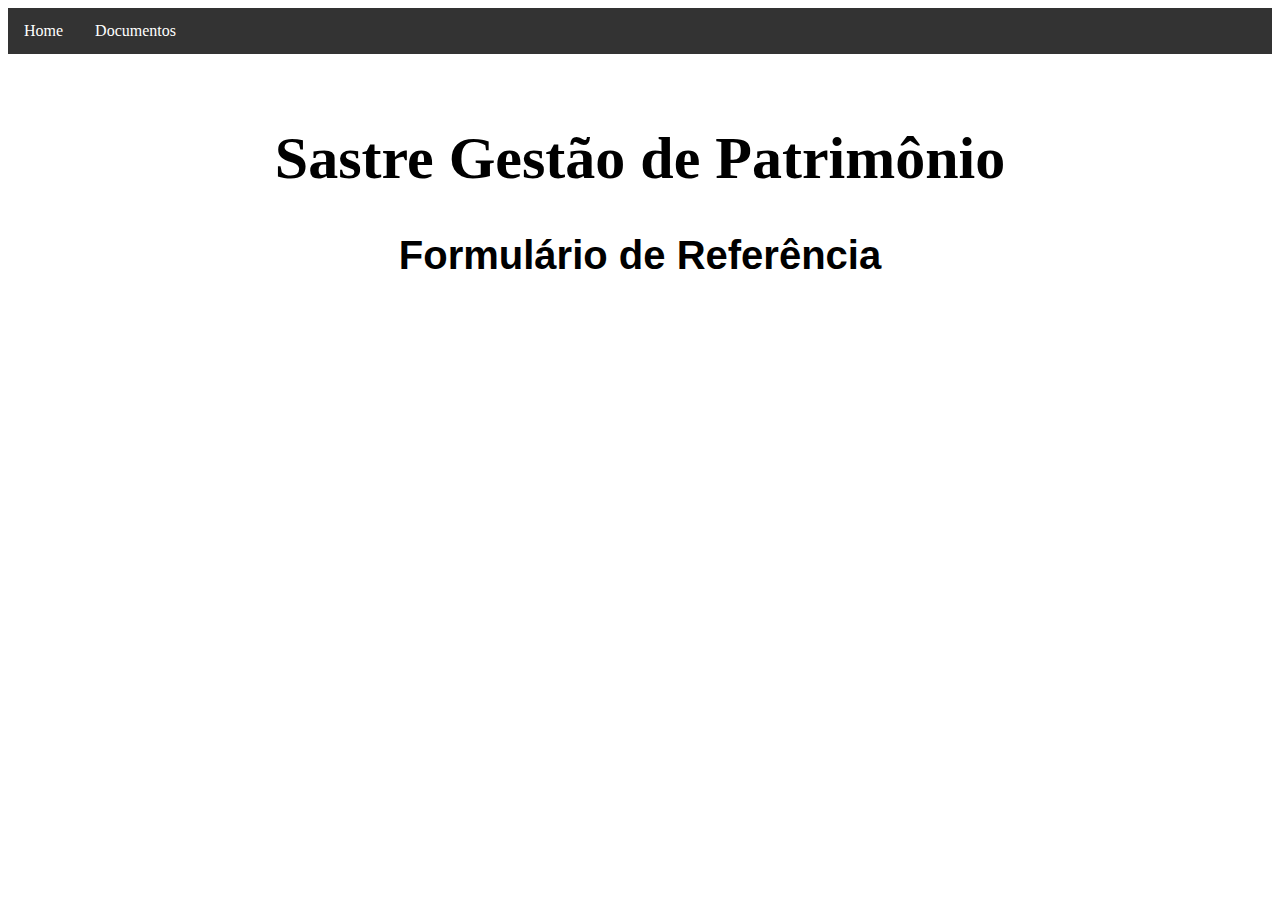
==== docs-pag/doc1.html @ 6c4f2fd7 "etica docs" ====
<!DOCTYPE html>
<html lang="en">
    <head>
        <meta charset="UTF-8">
        <link rel="stylesheet" type="text/css" href="docs.css">
        <link rel="stylesheet" type="text/css" href="../nav-bar.css">
        <title>Sastre Gestão de Patrimônio</title>
    </head>
    <body>
        <nav>
            <ul class="nav-bar">
                <li class="nav-options"><a class="active" href="../index.html">Home</a></li>
                <li class="nav-options"><a class="active" href="docs.html">Documentos</a></li>
            </ul>
        </nav>
        <div>
            <h1 class="company-name">Sastre Gestão de Patrimônio</h1>
            <h2 class="company-subtitle-docs">Formulário de Referência</h2>
        </div>
        <div>

        </div>
    </body>
</html>
---- docs-pag/docs.css ----
.company-subtitle-docs{
    text-align: center;
    margin-top: inherit;
    font-family: sans-serif;
    font-size: 40px;
}

.docs-list{
    margin-top: 100px;
    margin-left: 30%;
    font-size: 25px;
}

.docs-names{
    margin-bottom: 10px;
    color: white;
}
---- nav-bar.css ----
.nav-bar {
    list-style-type: none;
    margin: 0;
    padding: 0;
    overflow: hidden;
    background-color: #333;
}

.nav-options {
    float: left;
}

.nav-options .active {
    display: block;
    color: white;
    text-align: center;
    padding: 14px 16px;
    text-decoration: none;
}

li a:hover {
    background-color: #111;
}

.company-name{
    text-align: center;
    margin-top: 70px;
    font-size: 60px;
}
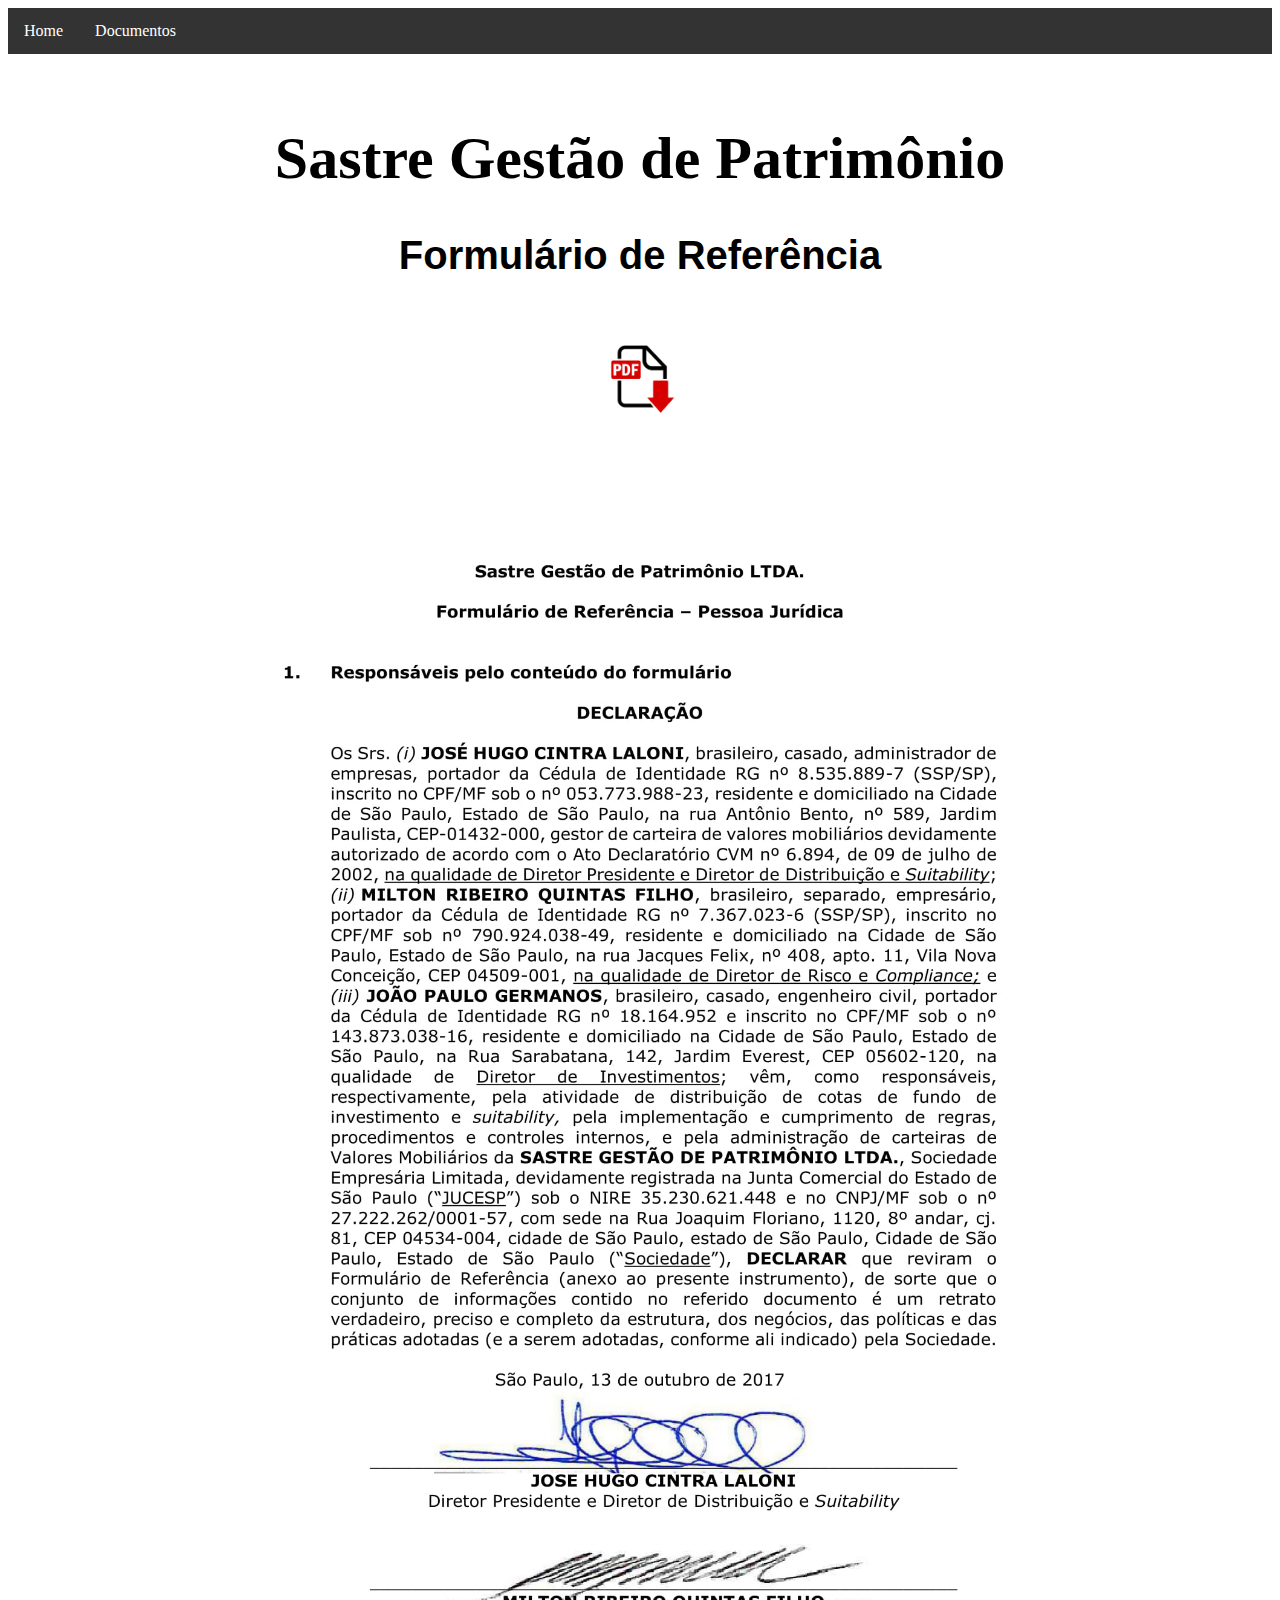
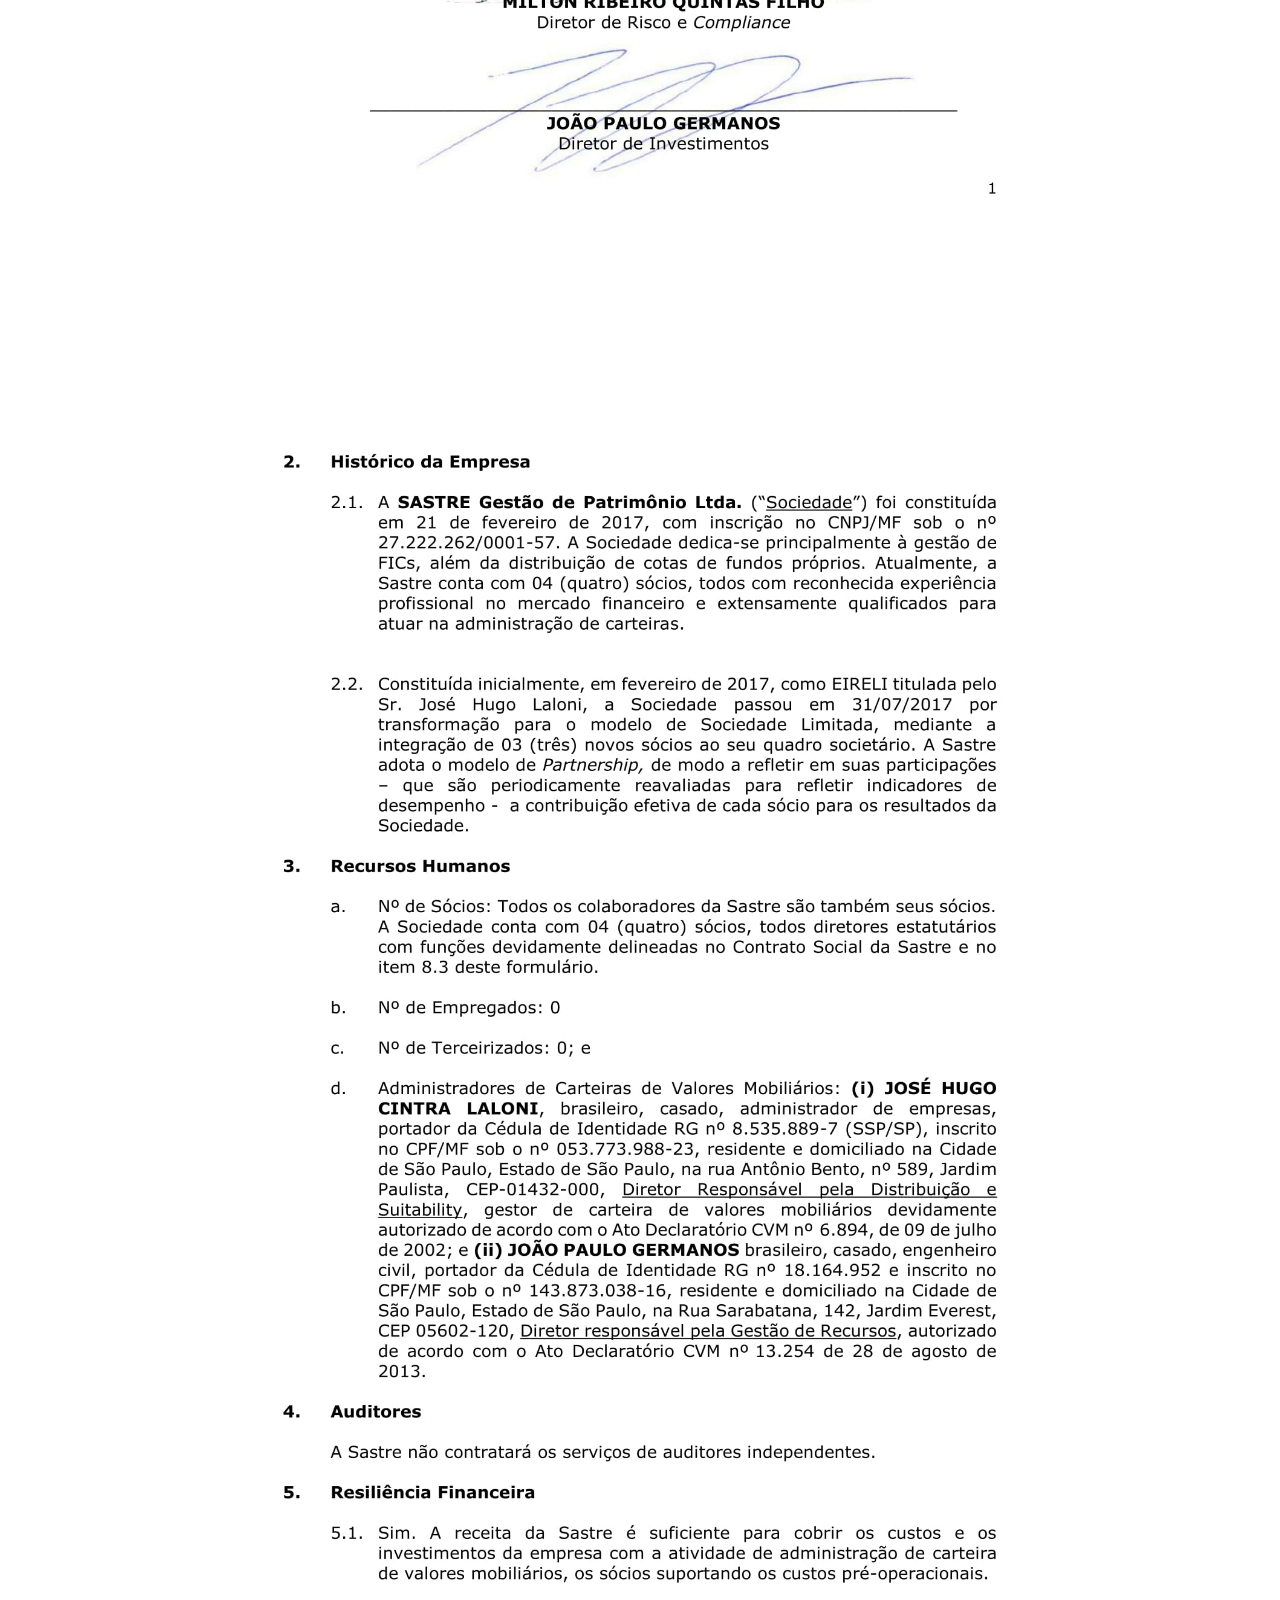
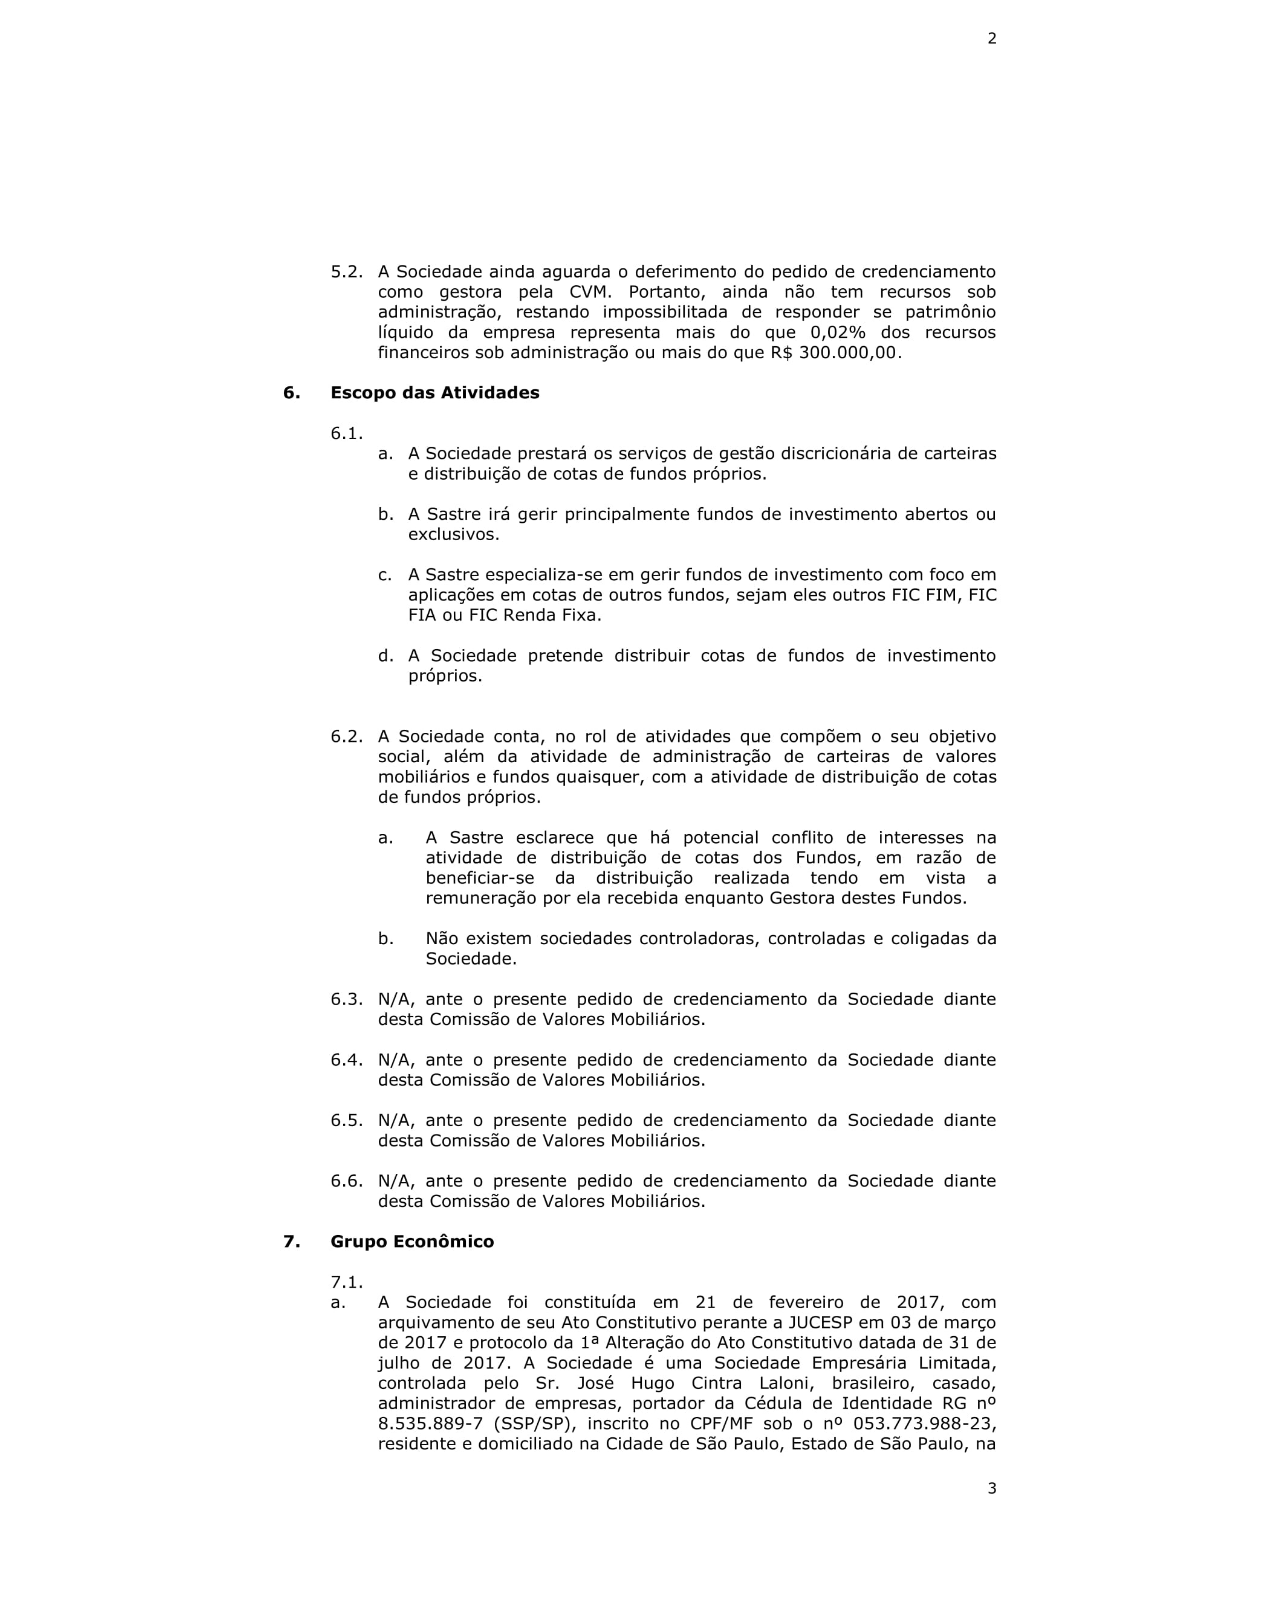
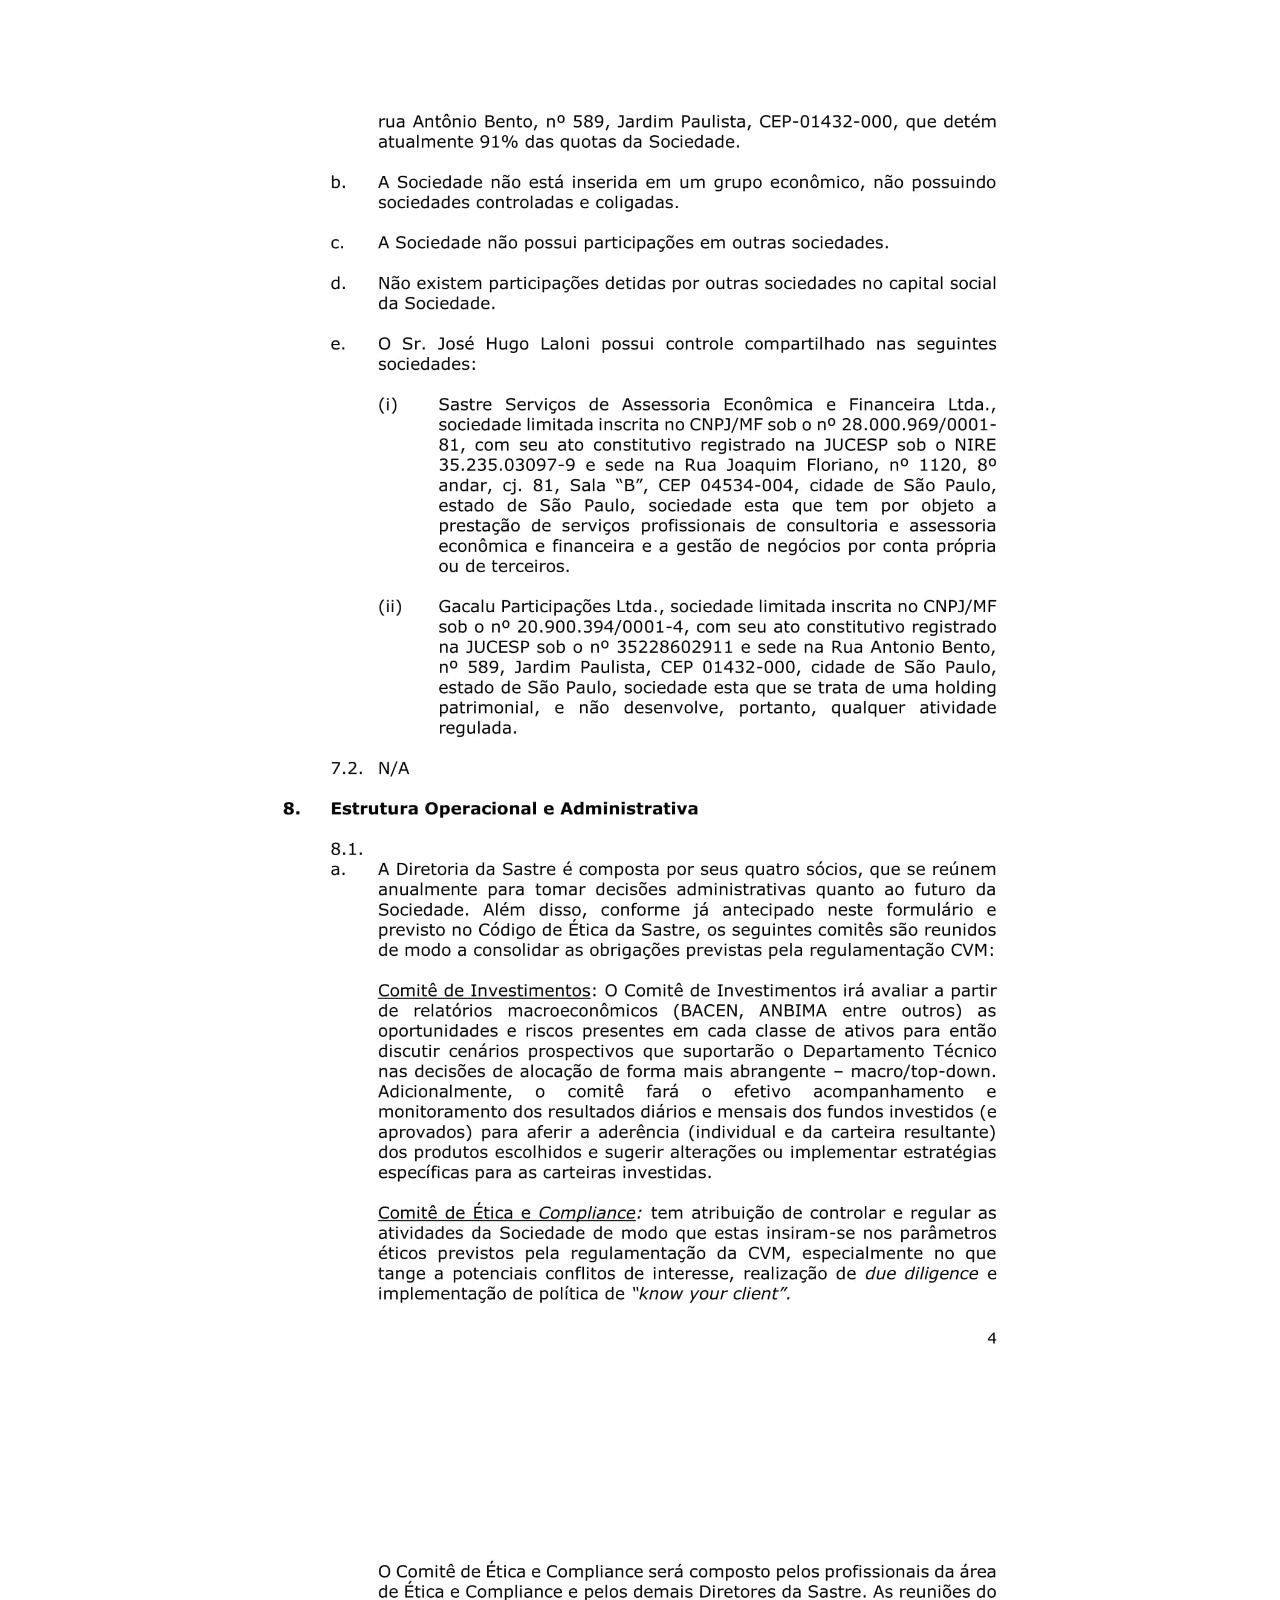
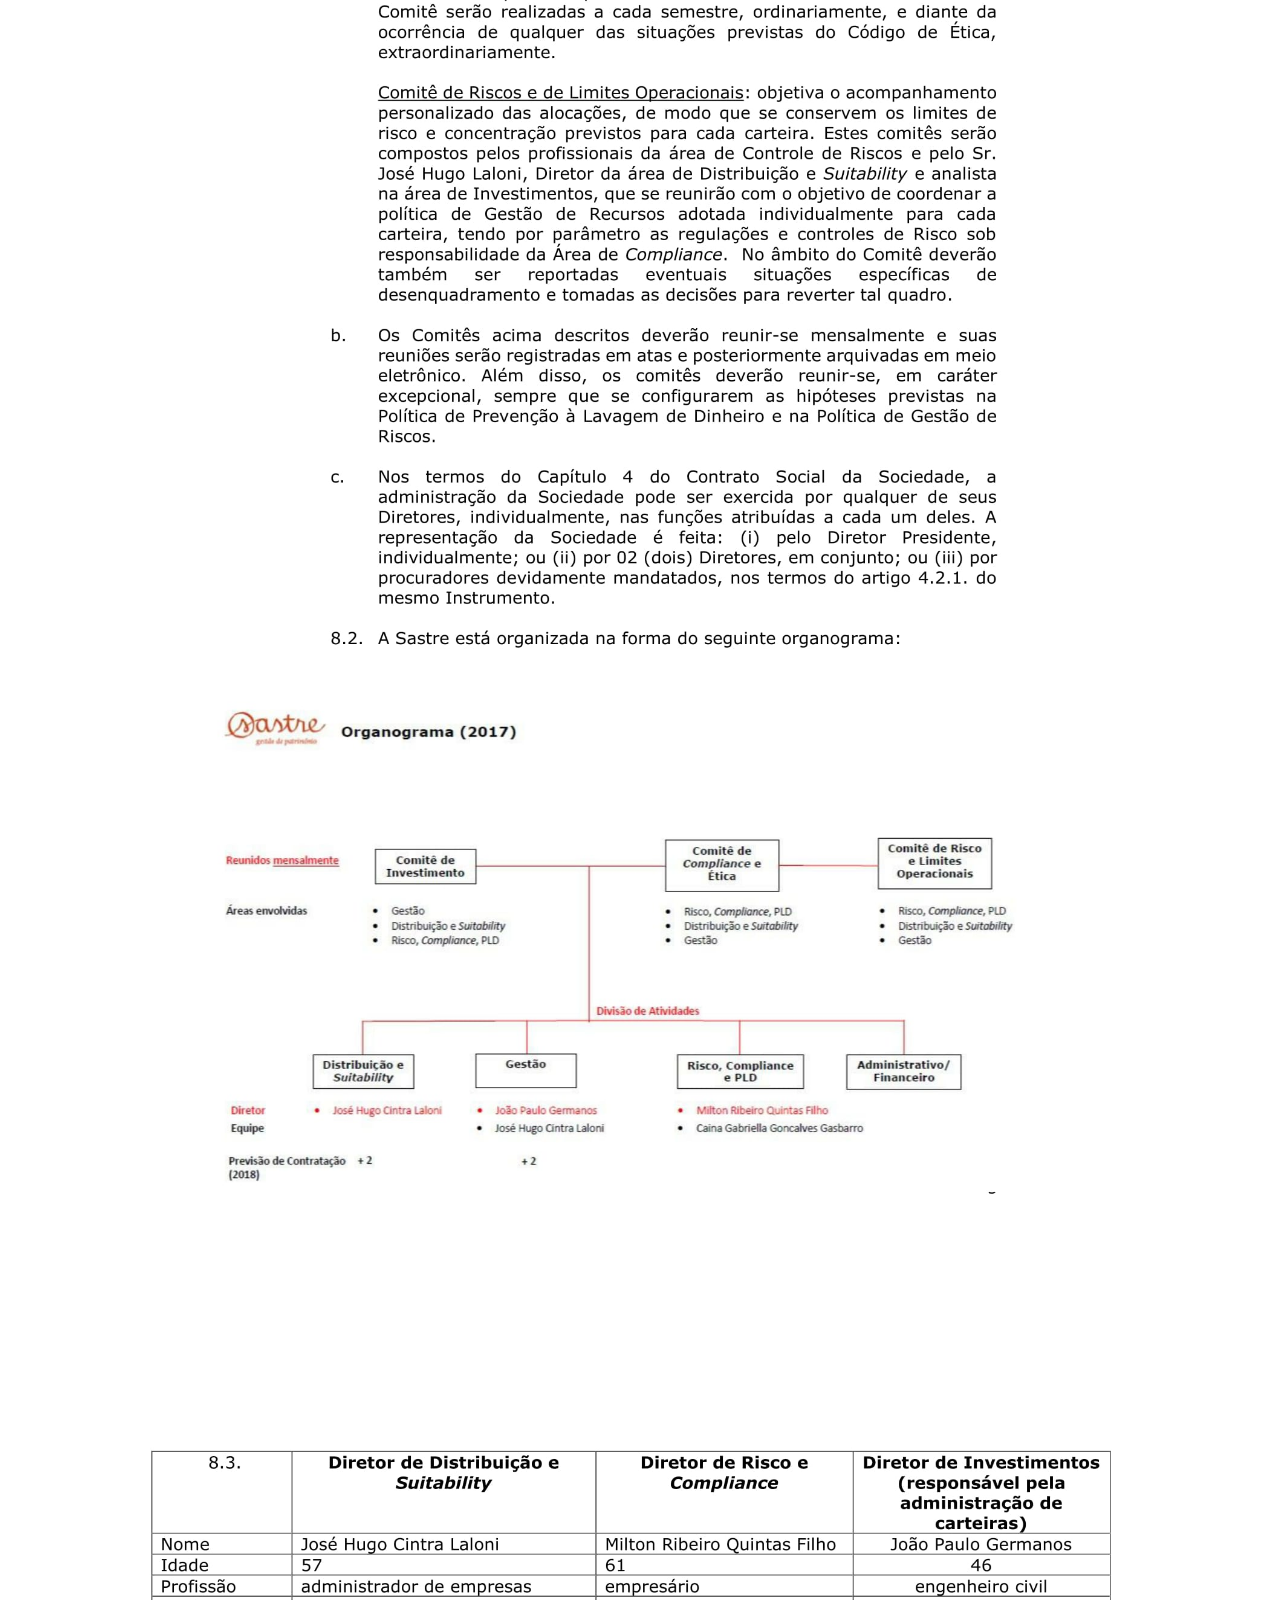
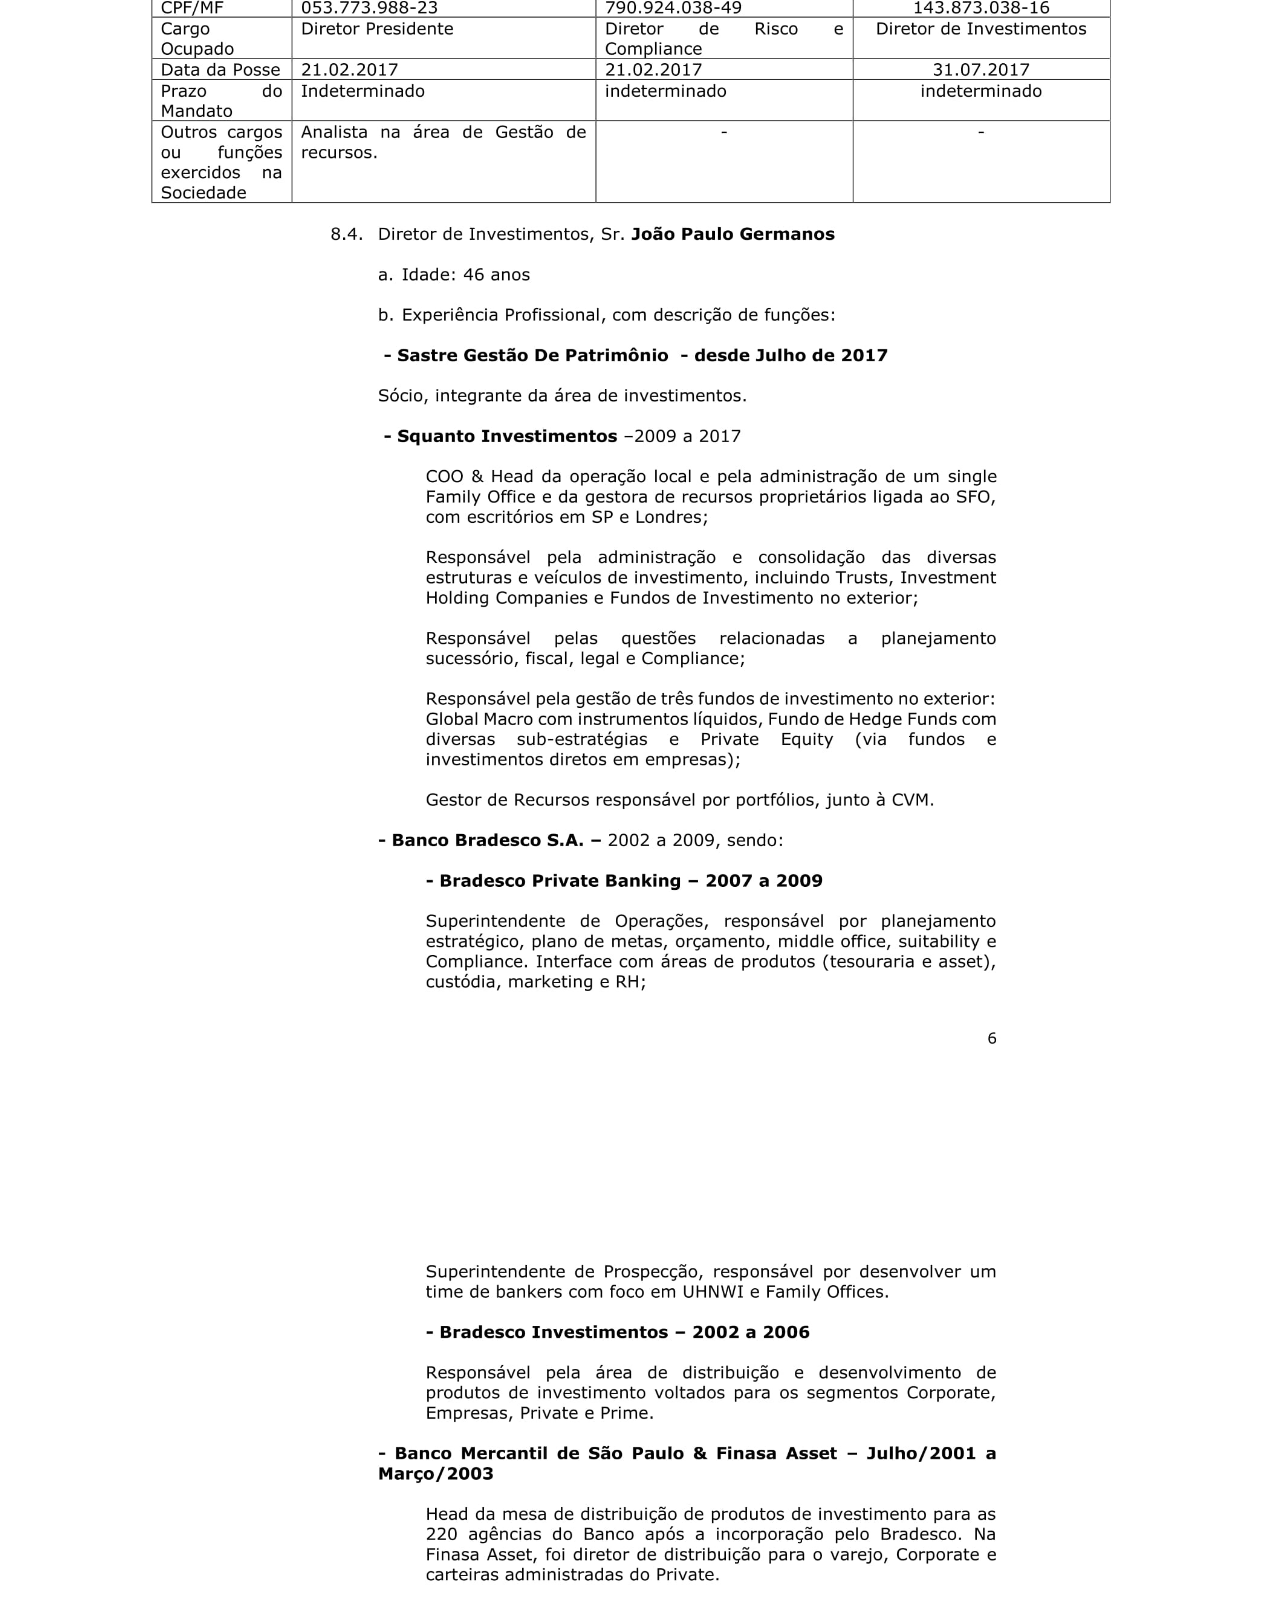
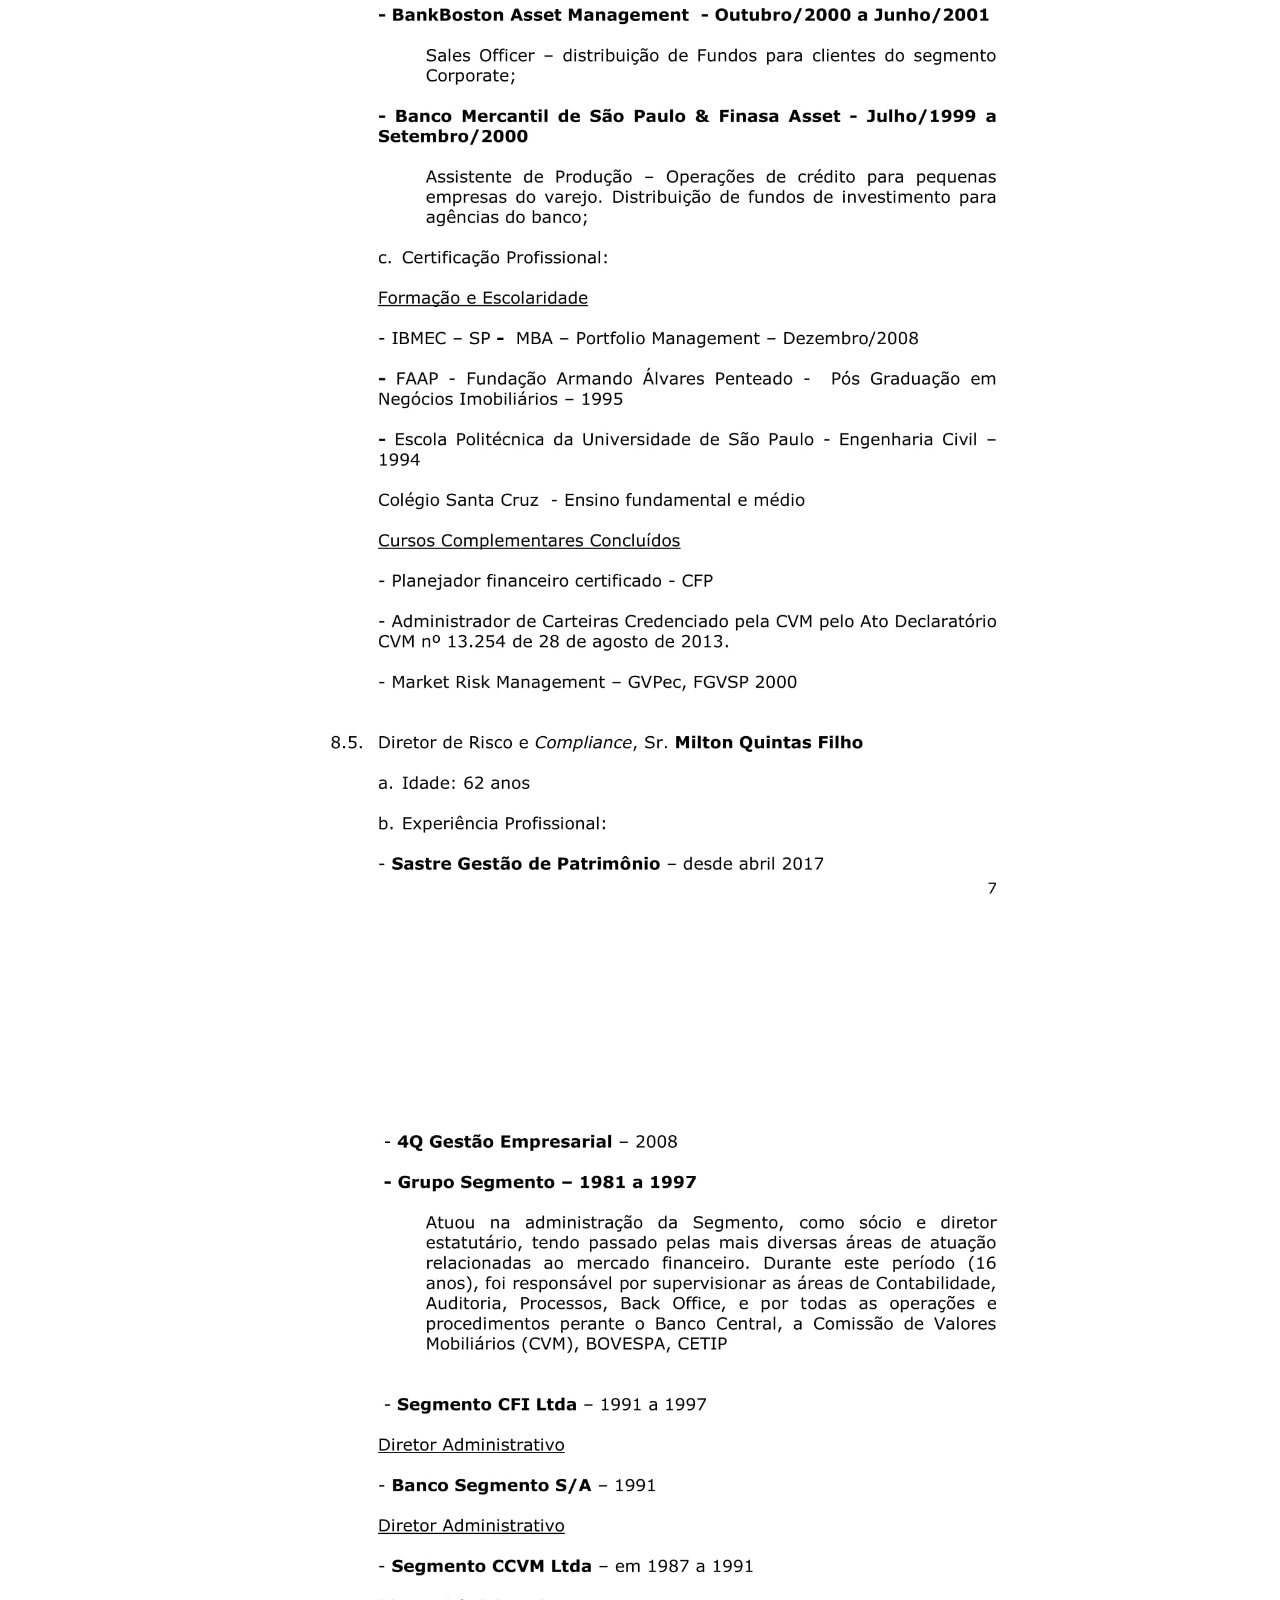
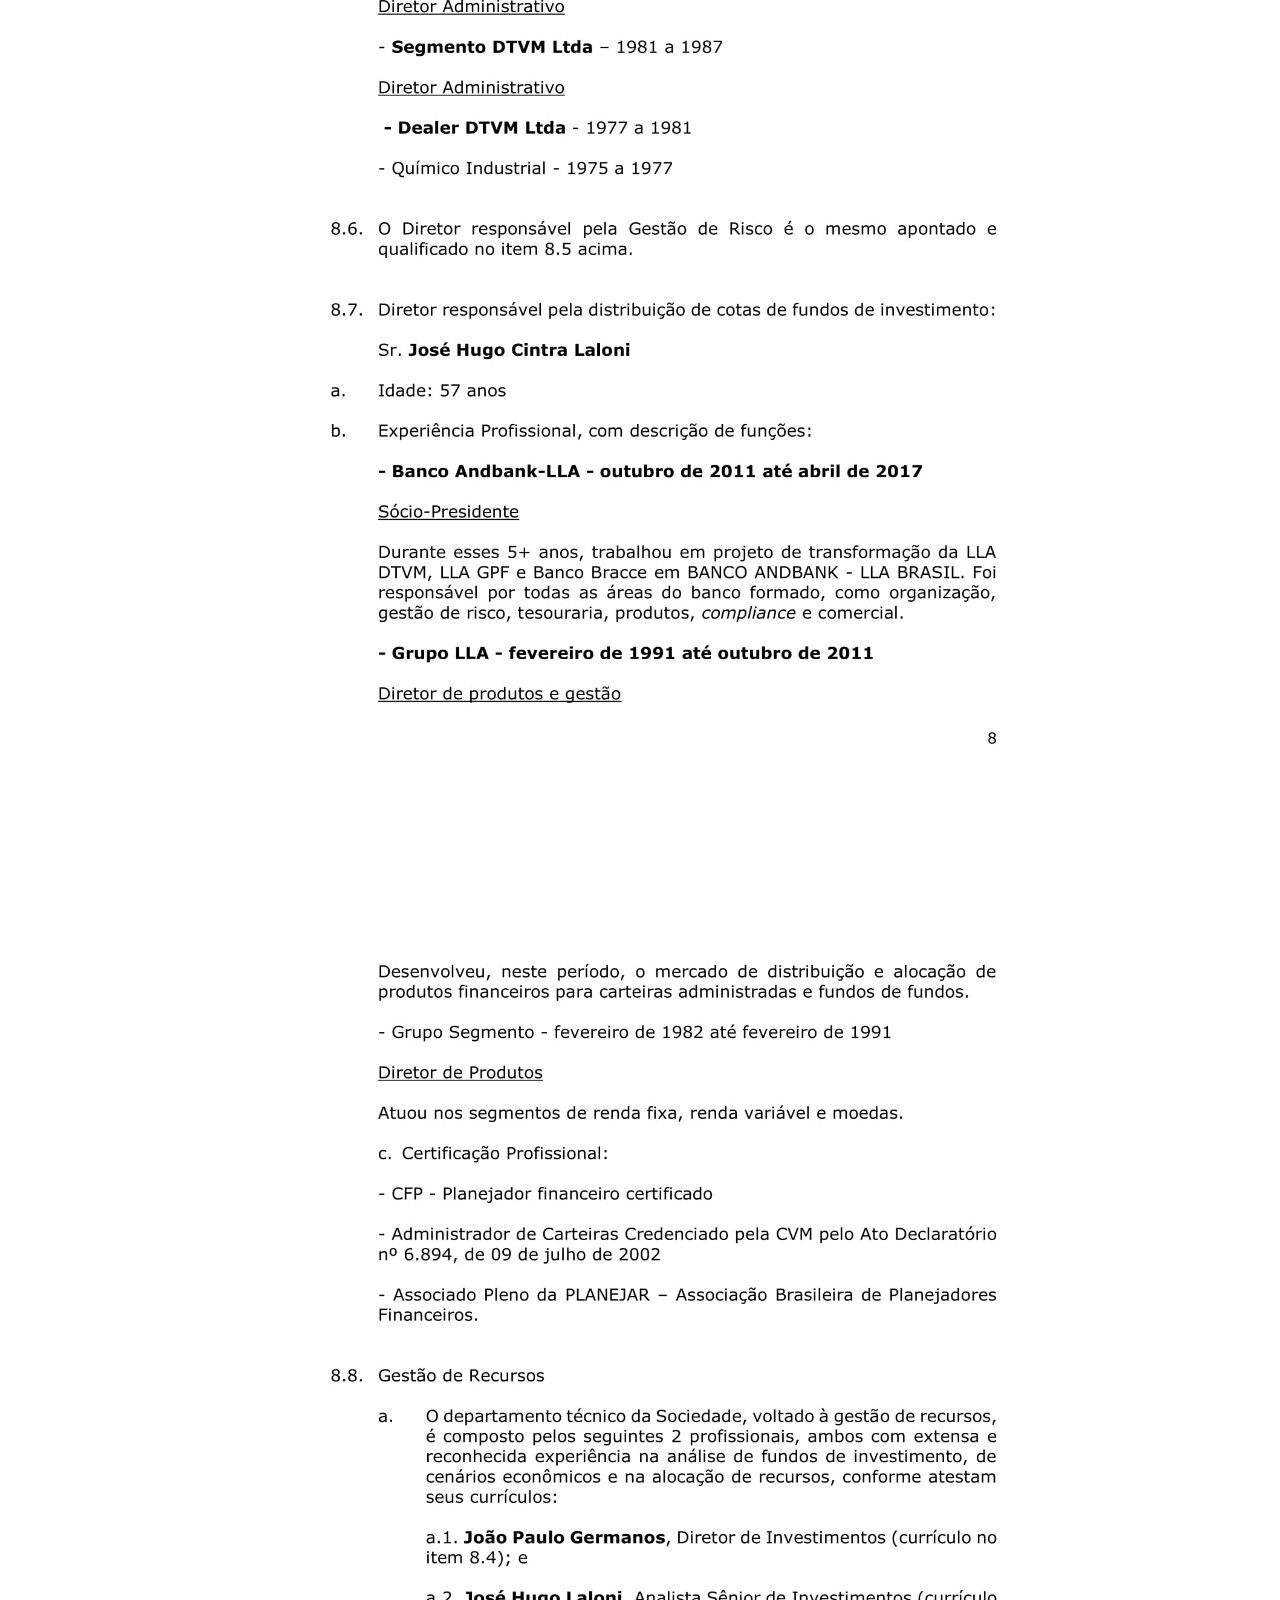
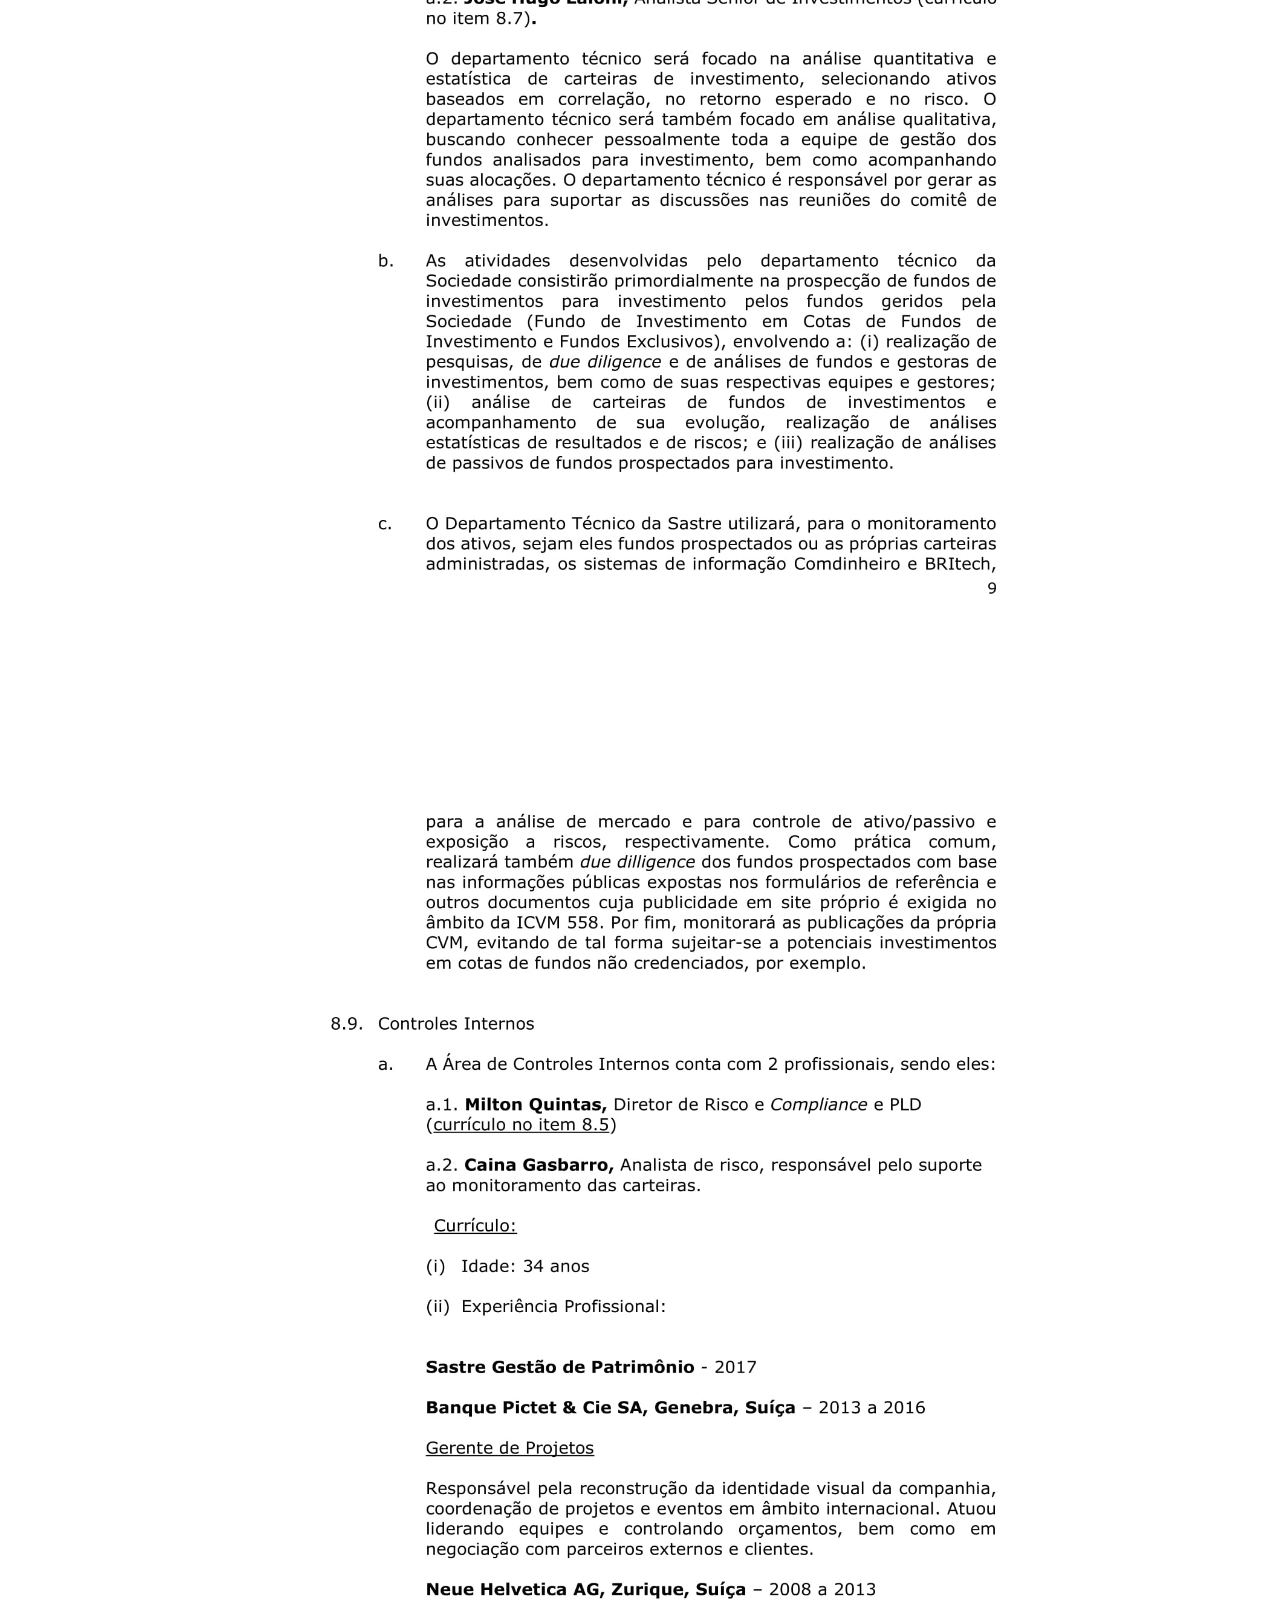
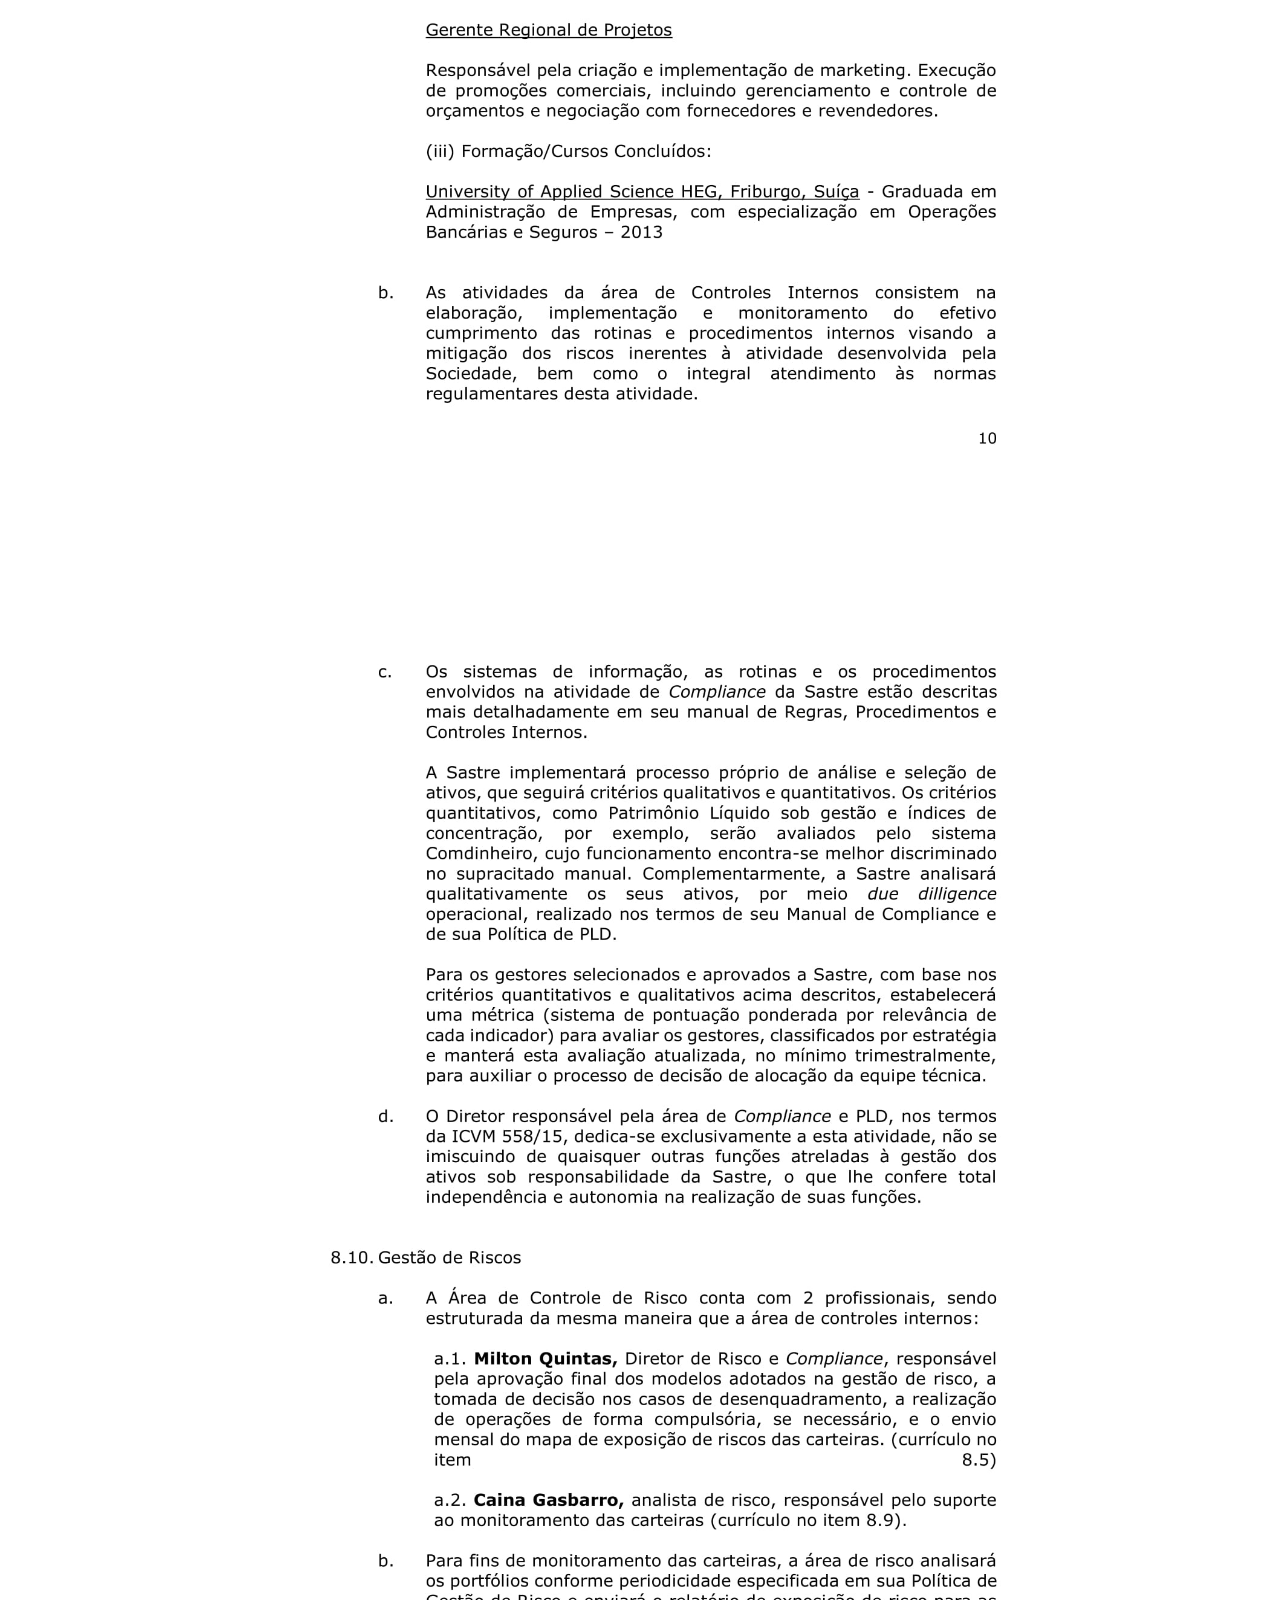
==== commit e9626f4c: "final" ====
--- a/docs-pag/doc1.html
+++ b/docs-pag/doc1.html
@@ -11,14 +11,35 @@
             <ul class="nav-bar">
                 <li class="nav-options"><a class="active" href="../index.html">Home</a></li>
                 <li class="nav-options"><a class="active" href="docs.html">Documentos</a></li>
+                <link rel="stylesheet" type="text/css" href="img-docs.css">
             </ul>
         </nav>
         <div>
             <h1 class="company-name">Sastre Gestão de Patrimônio</h1>
             <h2 class="company-subtitle-docs">Formulário de Referência</h2>
         </div>
+        <a href="../documentos/doc1/pdf-formulario.pdf" download>
+            <img border="0" src="../documentos/pdf-icon.png" style="height: 100px; width: 250px;" class="download-logo">
+        </a>
+        </div>
         <div>
-
+            <img src="../documentos/doc1/1.jpg" class="img-doc" style="height: 1400px; width: 1000px;">
+            <img src="../documentos/doc1/2.jpg" class="img-doc" style="height: 1400px; width: 1000px;">
+            <img src="../documentos/doc1/3.jpg" class="img-doc" style="height: 1400px; width: 1000px;">
+            <img src="../documentos/doc1/4.jpg" class="img-doc" style="height: 1400px; width: 1000px;">
+            <img src="../documentos/doc1/5.jpg" class="img-doc" style="height: 1400px; width: 1000px;">
+            <img src="../documentos/doc1/6.jpg" class="img-doc" style="height: 1400px; width: 1000px;">
+            <img src="../documentos/doc1/7.jpg" class="img-doc" style="height: 1400px; width: 1000px;">
+            <img src="../documentos/doc1/8.jpg" class="img-doc" style="height: 1400px; width: 1000px;">
+            <img src="../documentos/doc1/9.jpg" class="img-doc" style="height: 1400px; width: 1000px;">
+            <img src="../documentos/doc1/10.jpg" class="img-doc" style="height: 1400px; width: 1000px;">
+            <img src="../documentos/doc1/11.jpg" class="img-doc" style="height: 1400px; width: 1000px;">
+            <img src="../documentos/doc1/12.jpg" class="img-doc" style="height: 1400px; width: 1000px;">
+            <img src="../documentos/doc1/13.jpg" class="img-doc" style="height: 1400px; width: 1000px;">
+            <img src="../documentos/doc1/14.jpg" class="img-doc" style="height: 1400px; width: 1000px;">
+            <img src="../documentos/doc1/15.jpg" class="img-doc" style="height: 1400px; width: 1000px;">
+            <img src="../documentos/doc1/16.jpg" class="img-doc" style="height: 1400px; width: 1000px;">
+            <img src="../documentos/doc1/17.jpg" class="img-doc" style="height: 1400px; width: 1000px;">
         </div>
     </body>
 </html>--- a/docs-pag/docs.css
+++ b/docs-pag/docs.css
@@ -14,4 +14,10 @@
 .docs-names{
     margin-bottom: 10px;
     color: white;
+}
+
+.download-logo{
+    display: block;
+    margin: 0 auto;
+    margin-top: 50px;
 }--- a/docs-pag/img-docs.css
+++ b/docs-pag/img-docs.css
@@ -0,0 +1,5 @@
+.img-doc{
+    display: block;
+    margin: 0 auto;
+    margin-top: 50px;
+}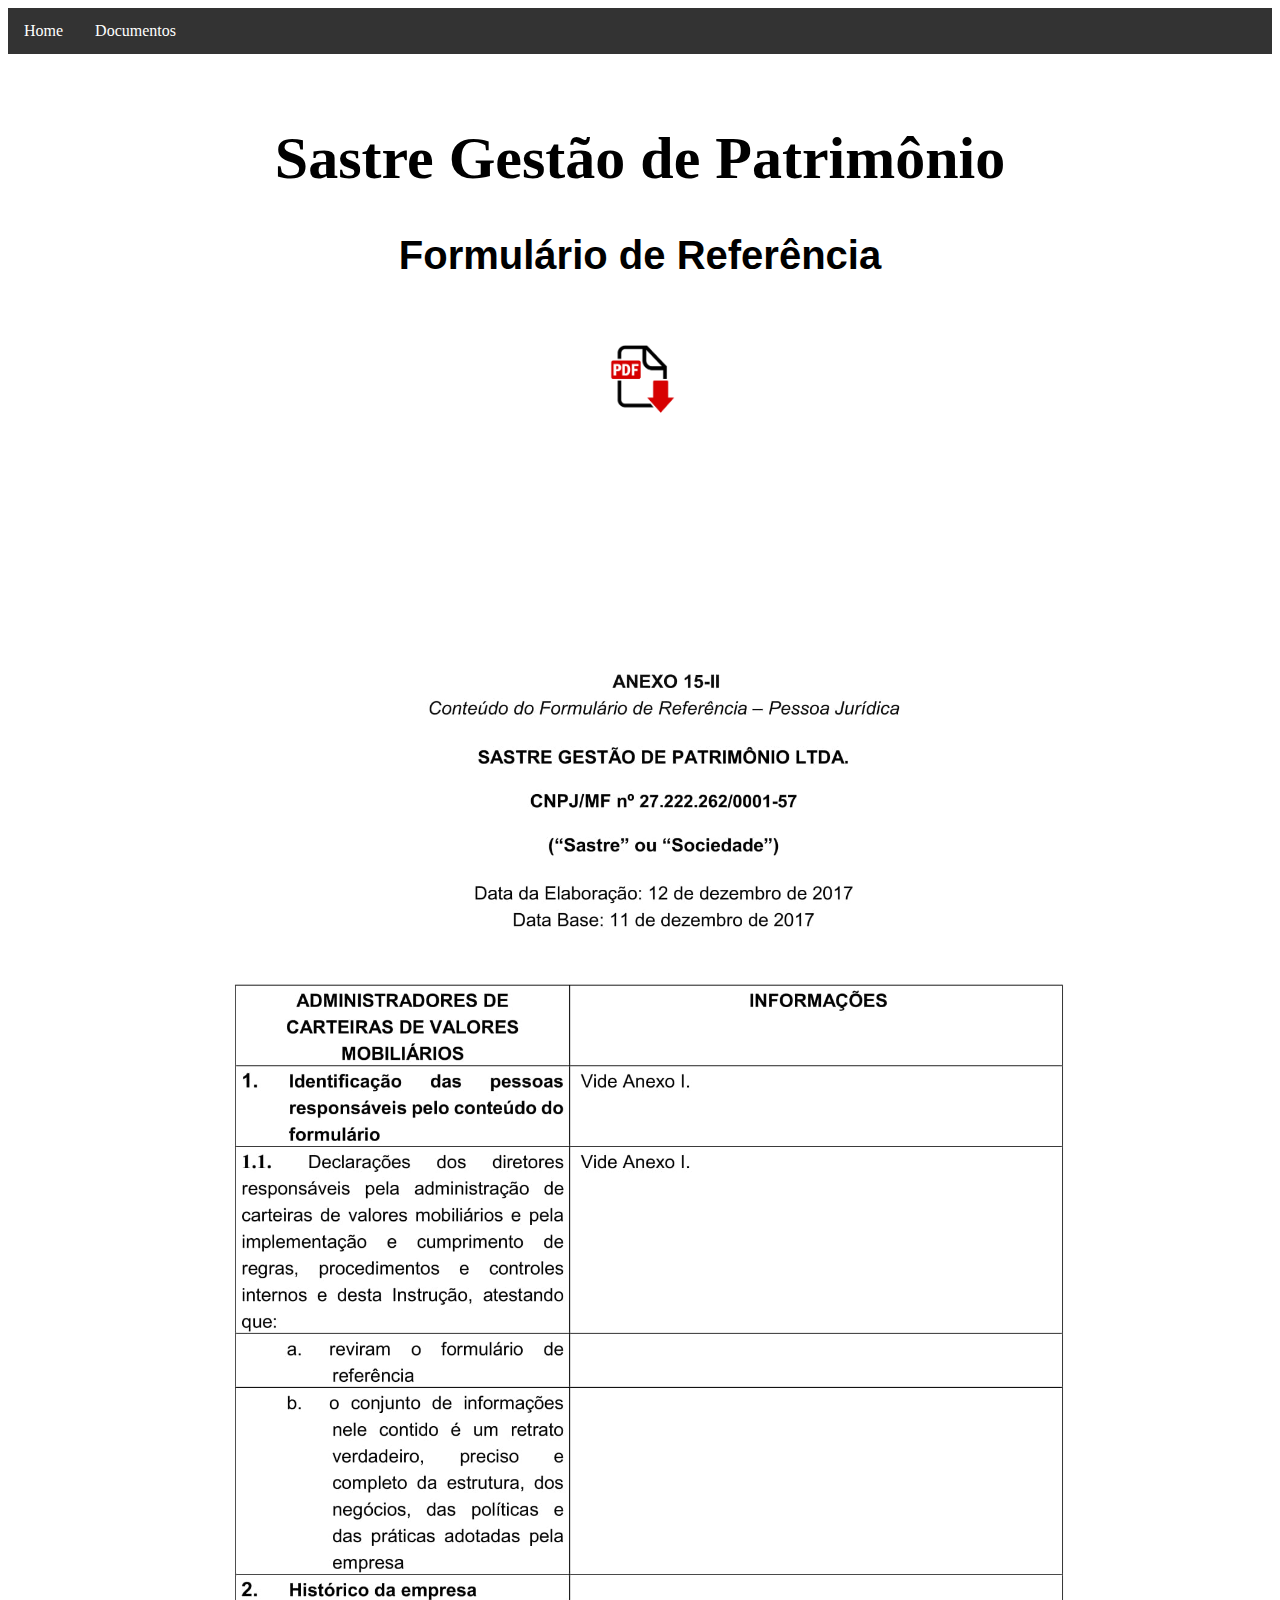
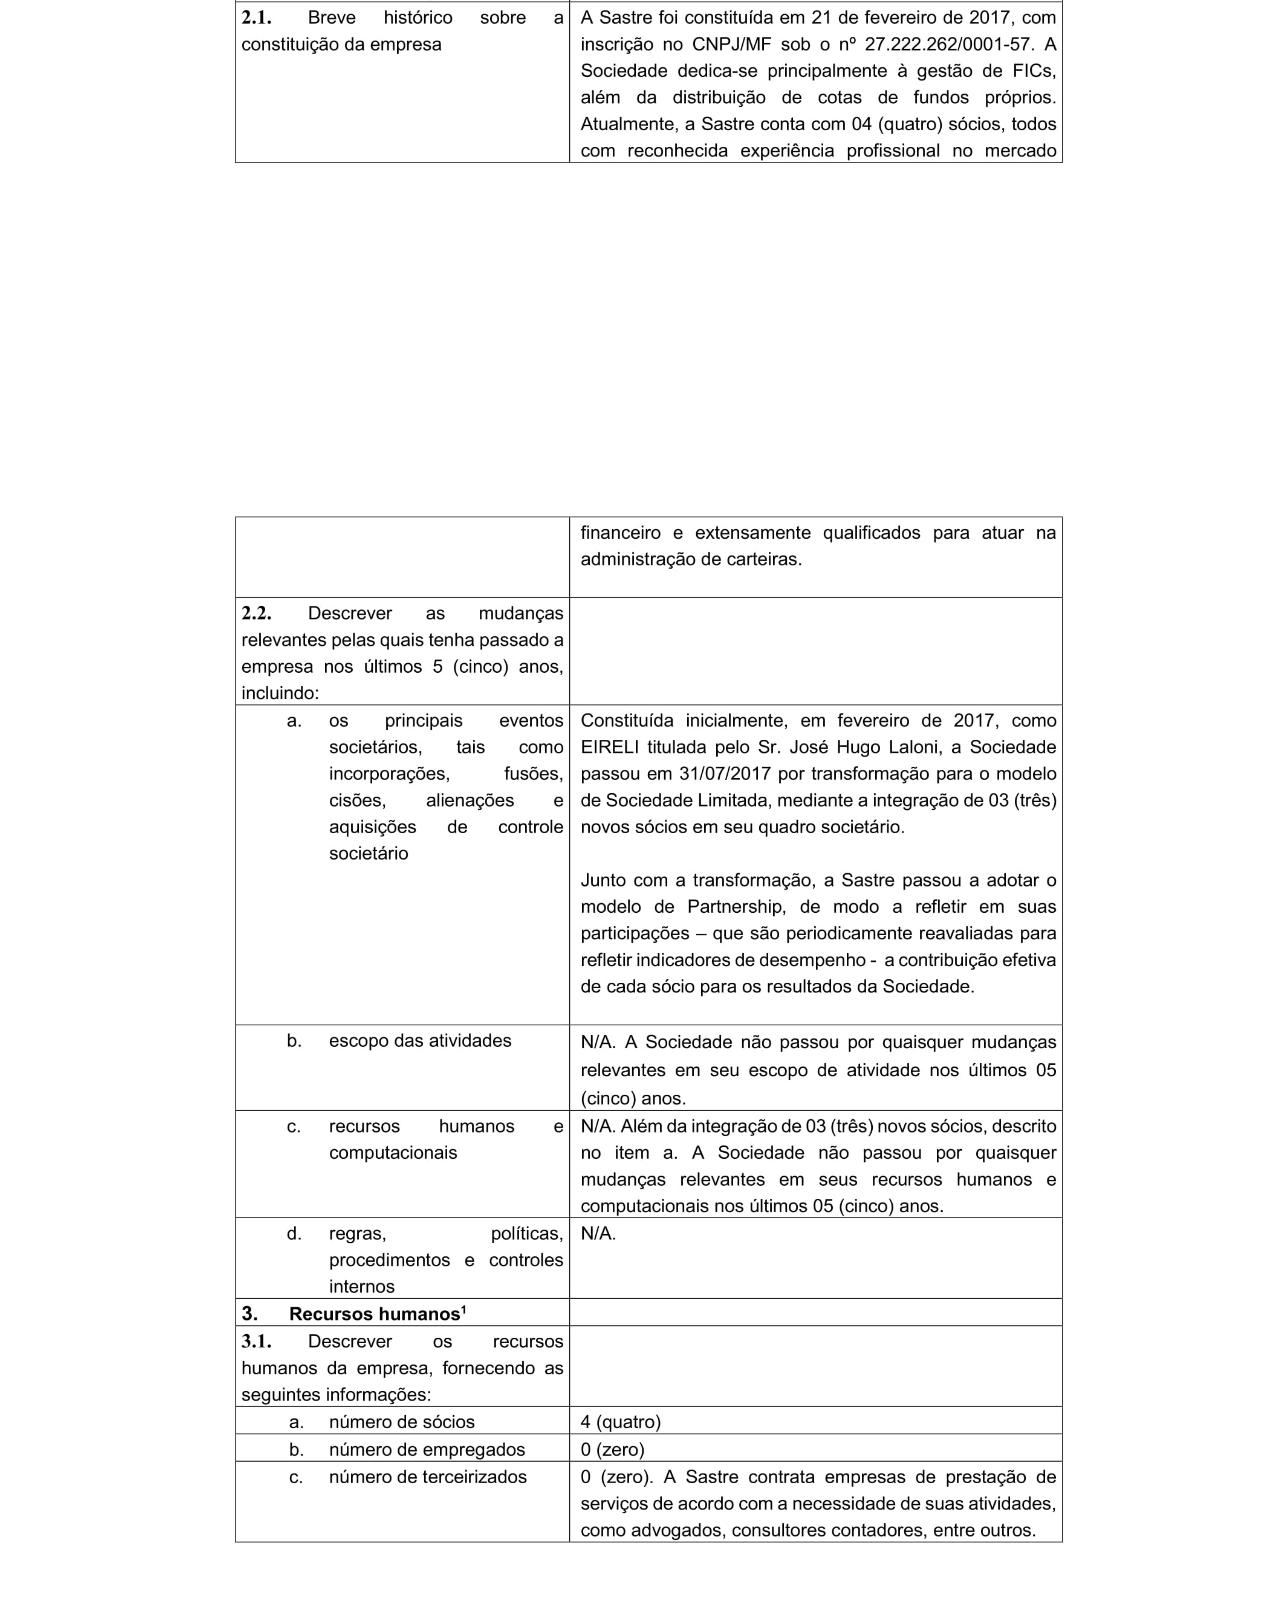
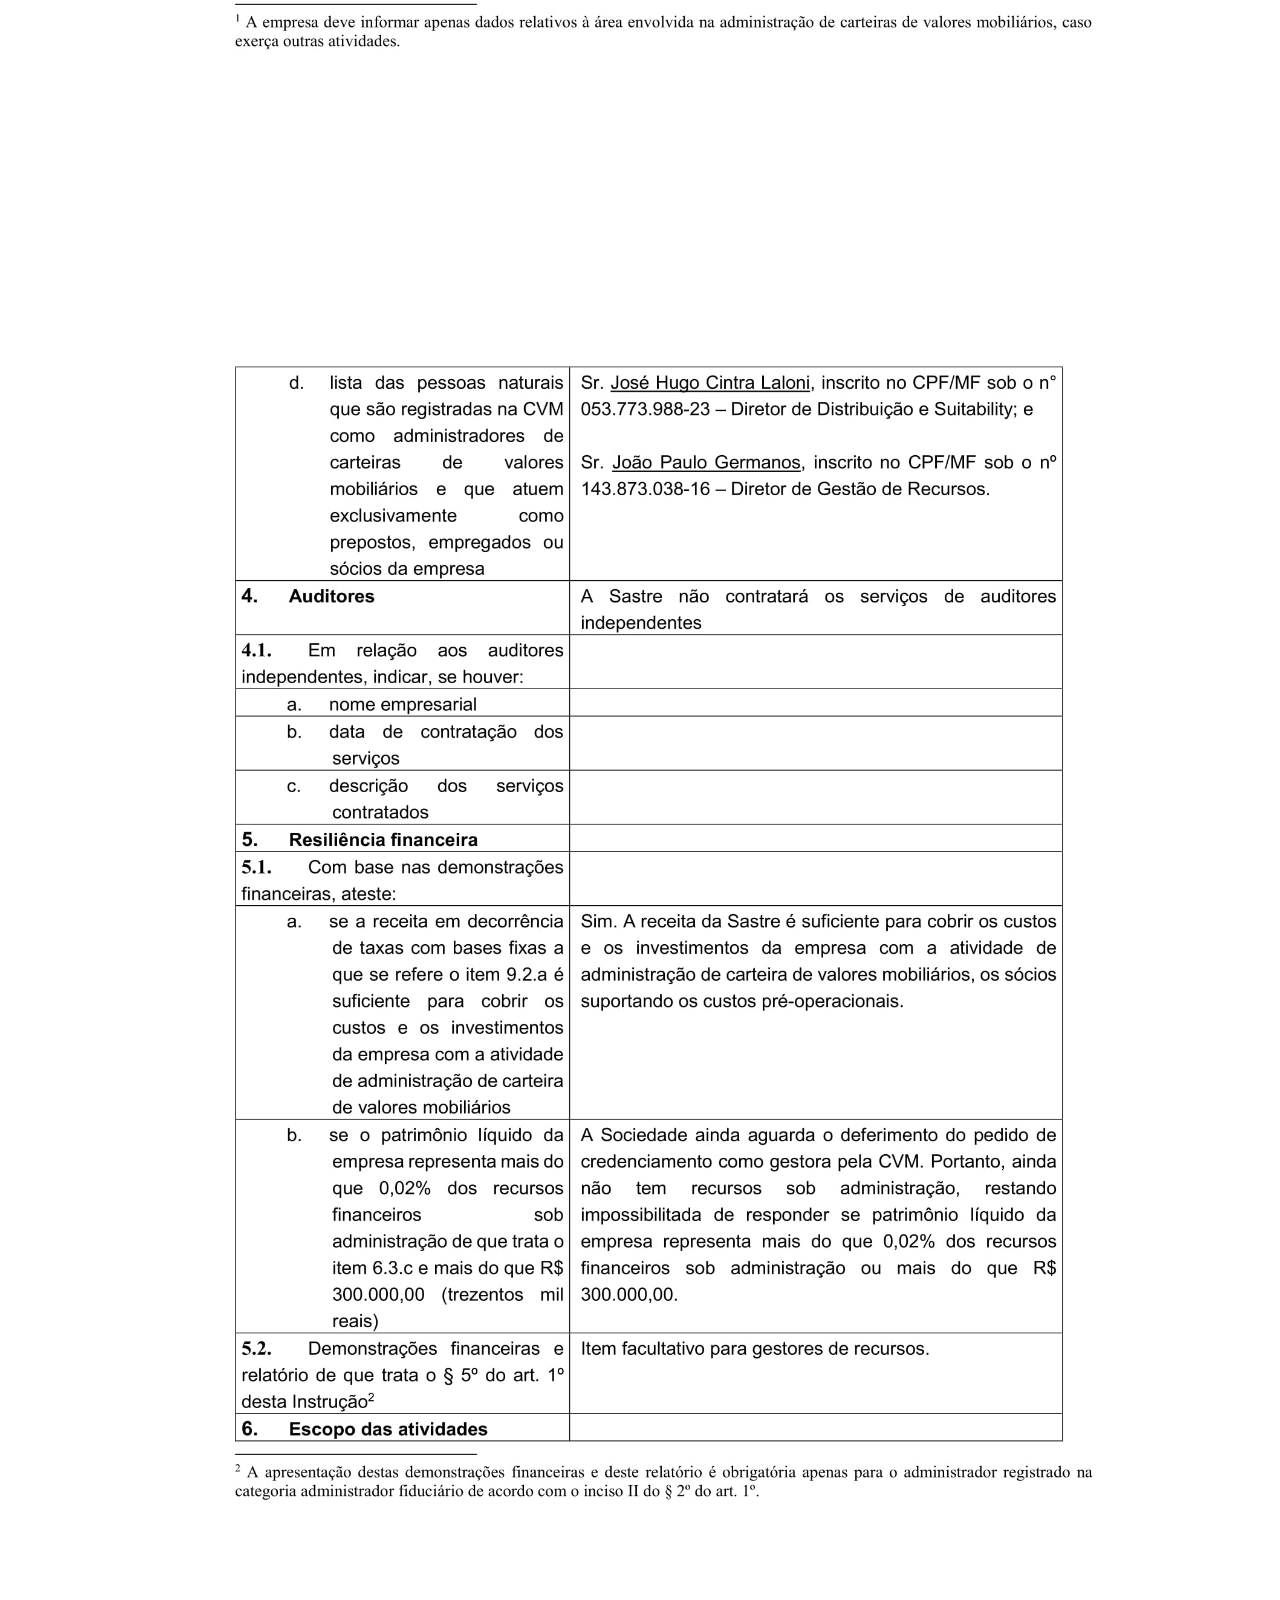
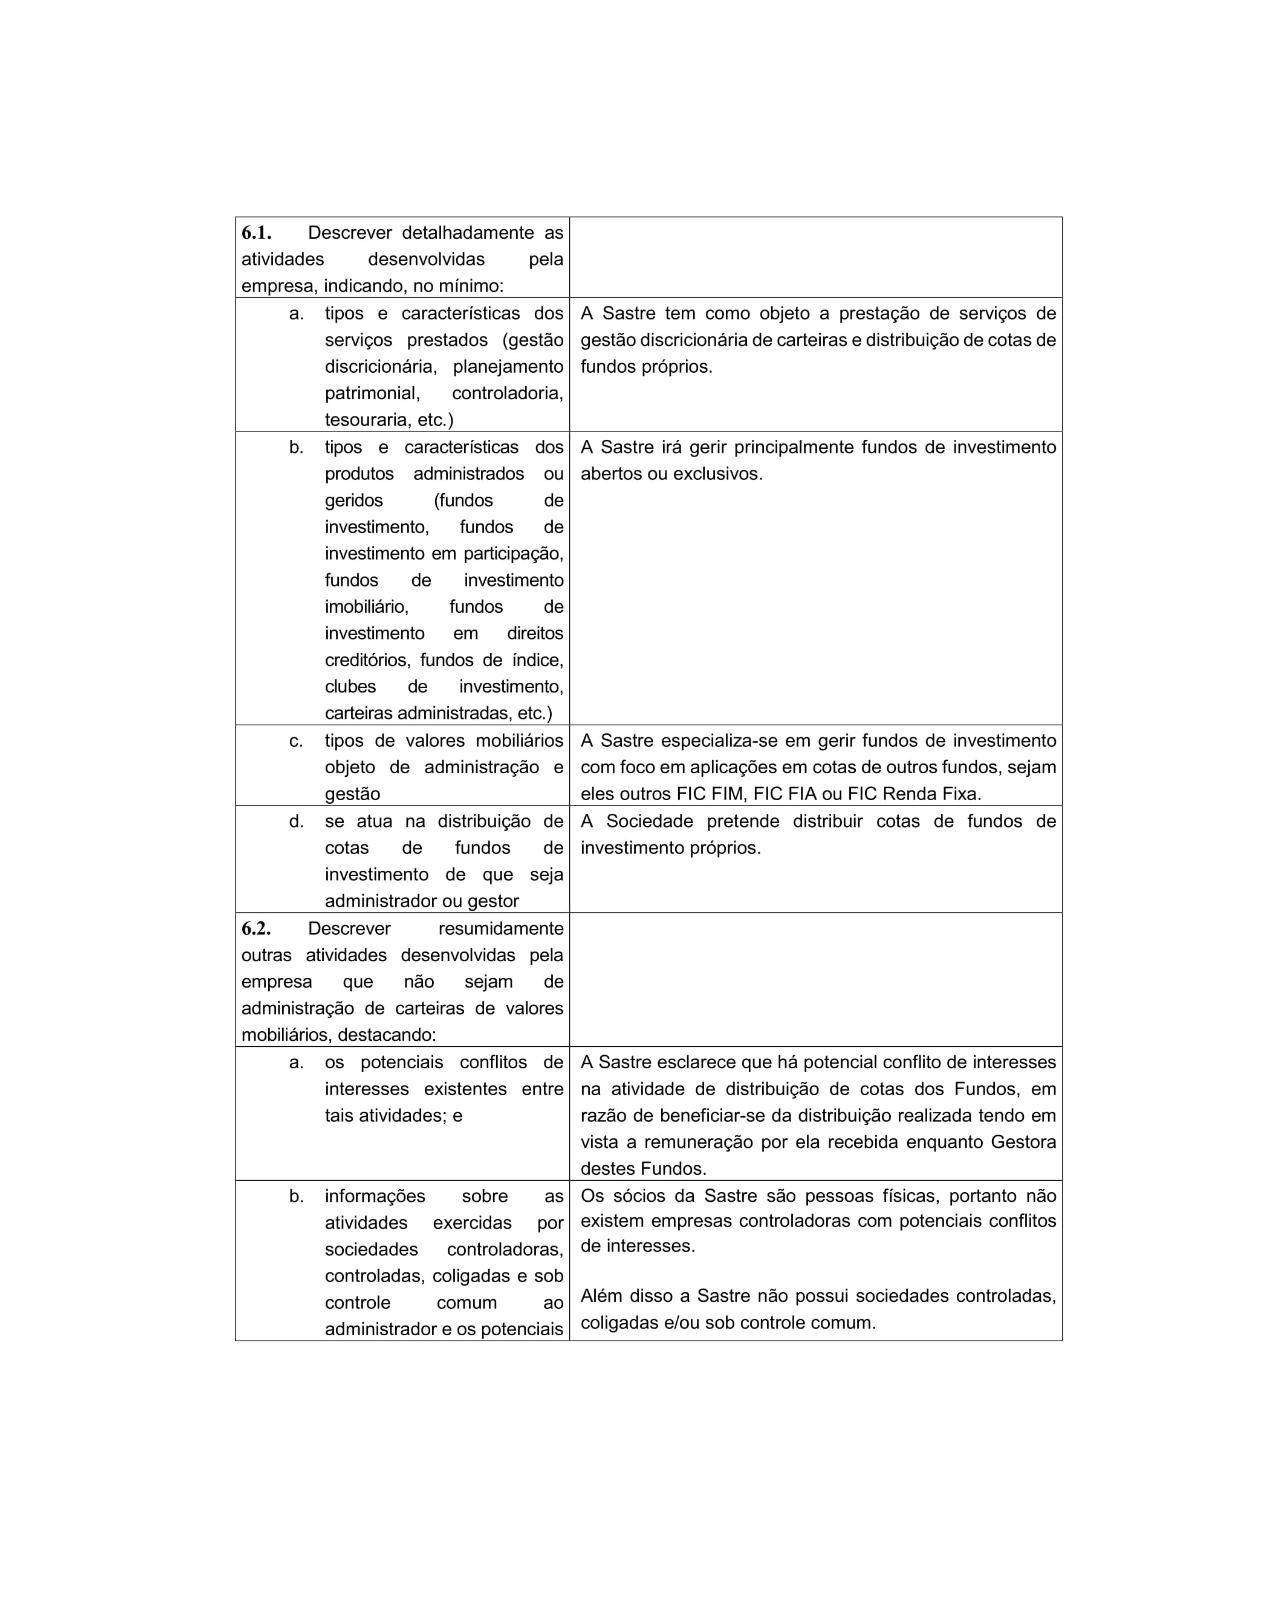
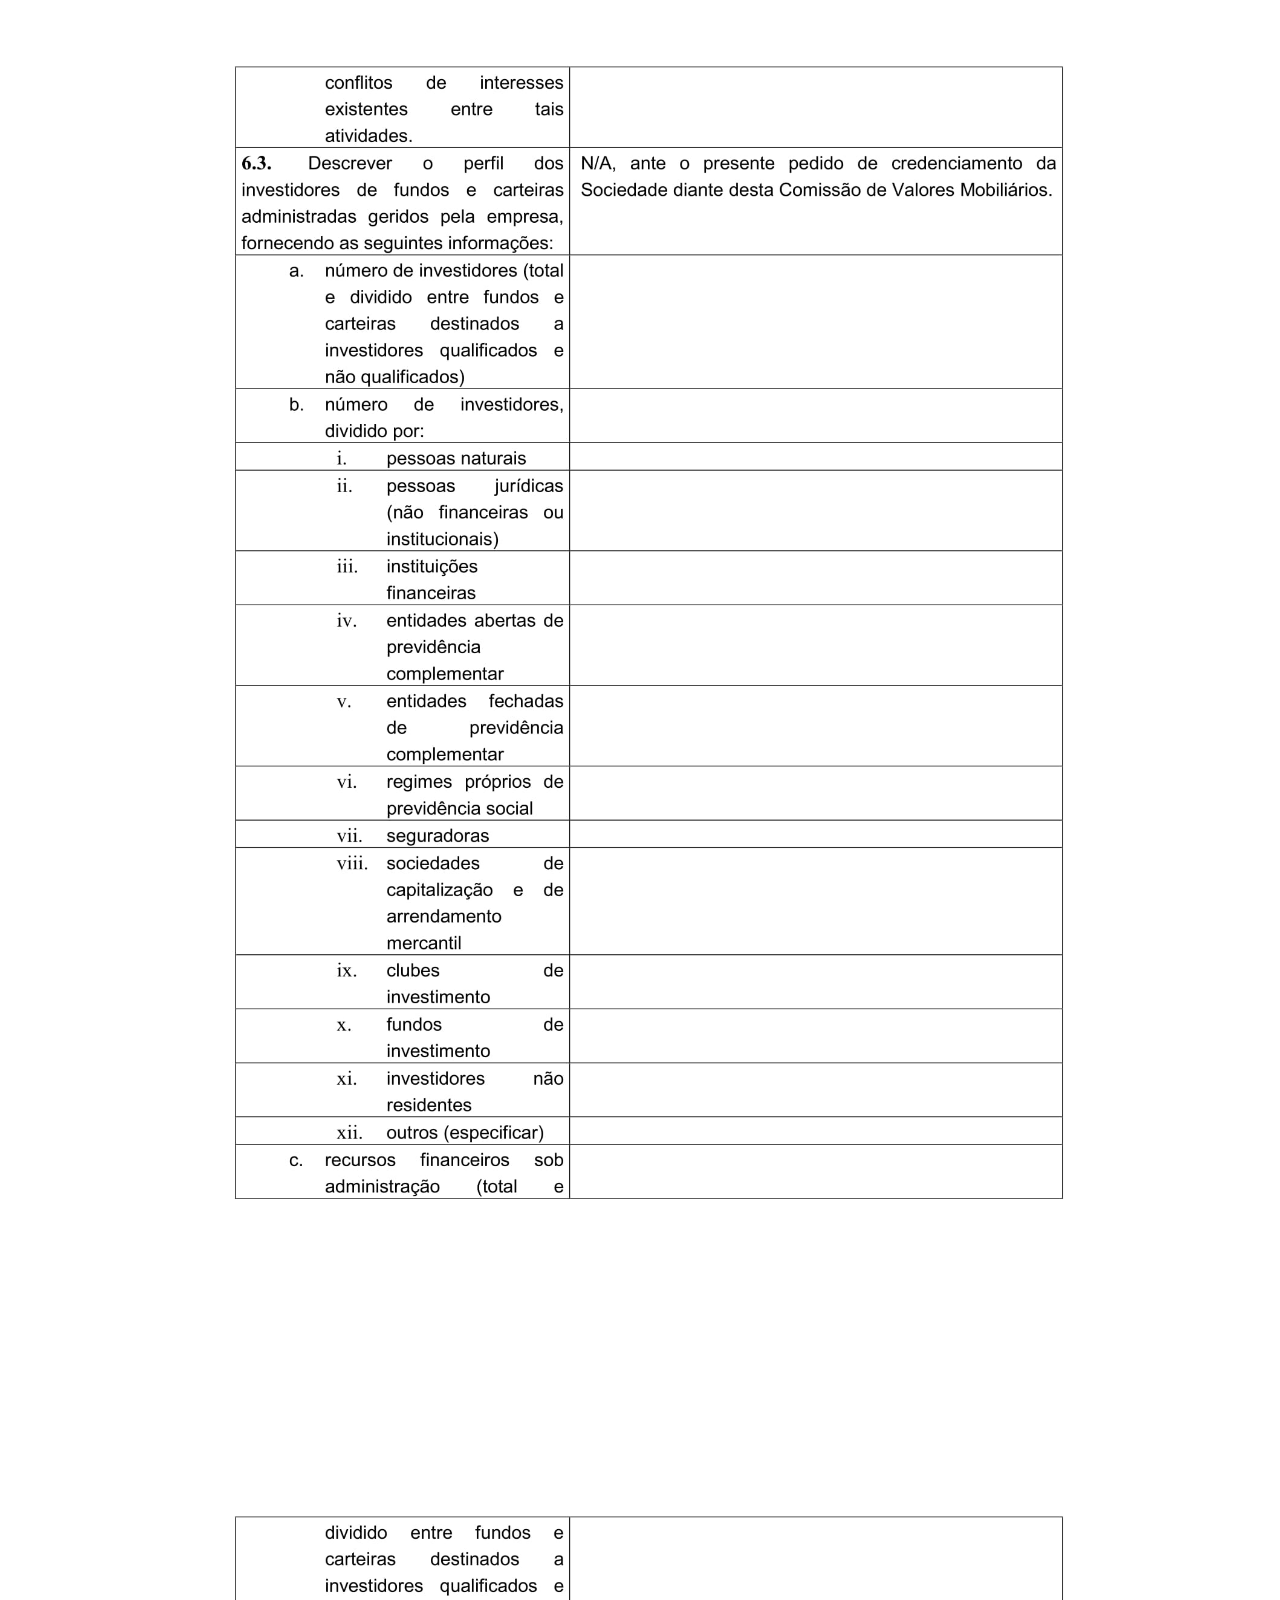
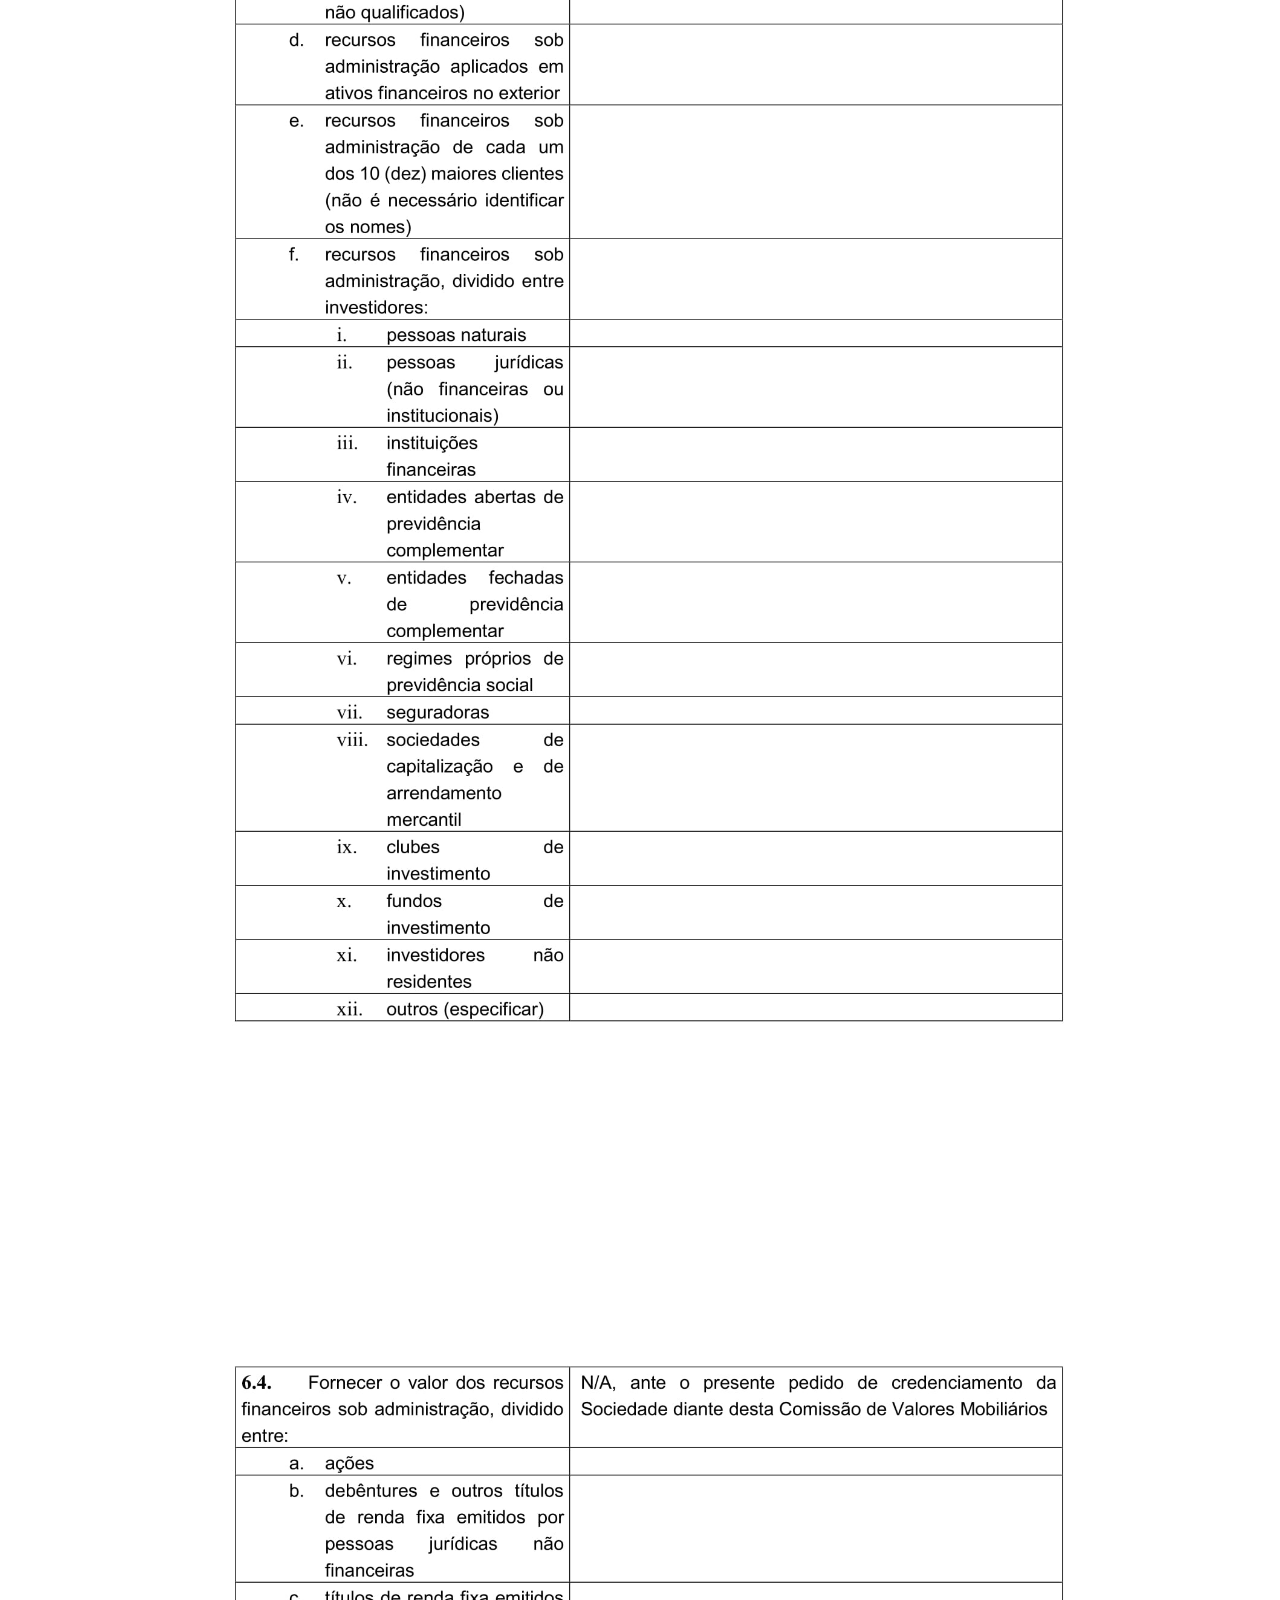
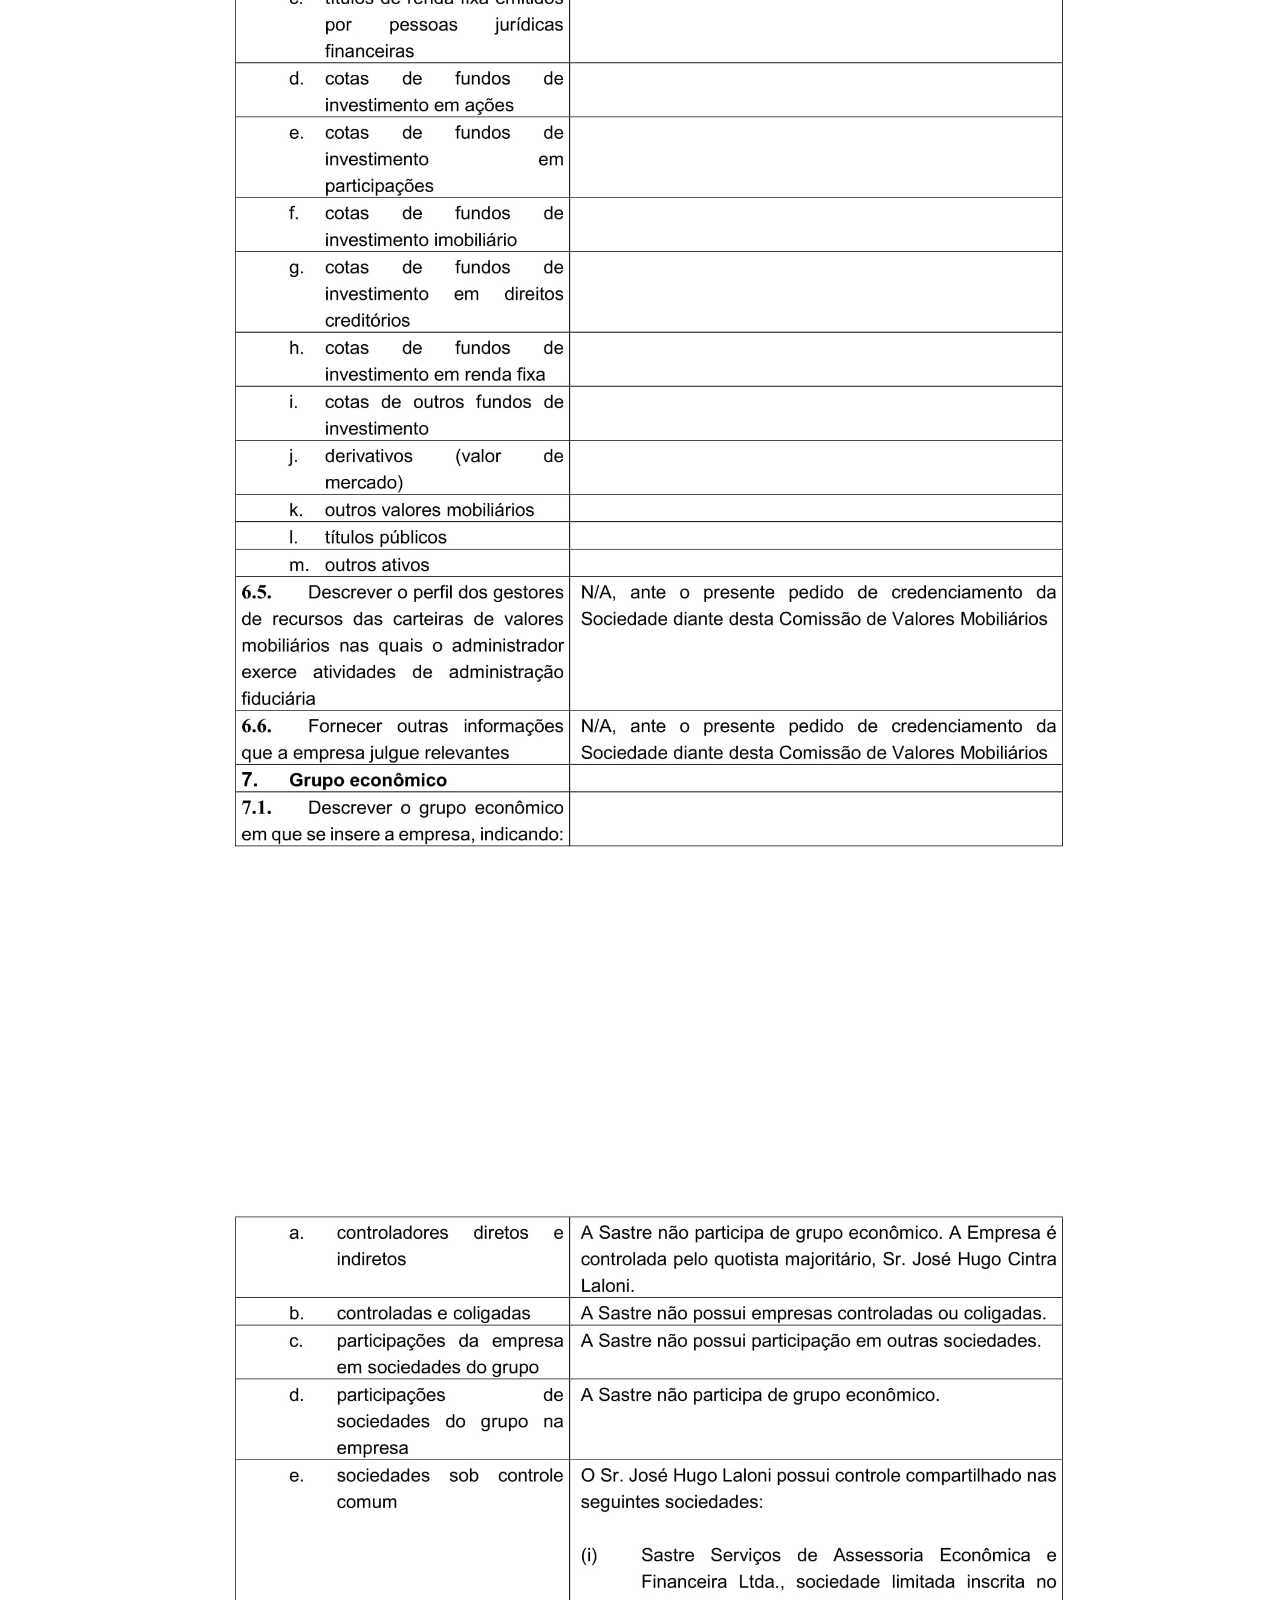
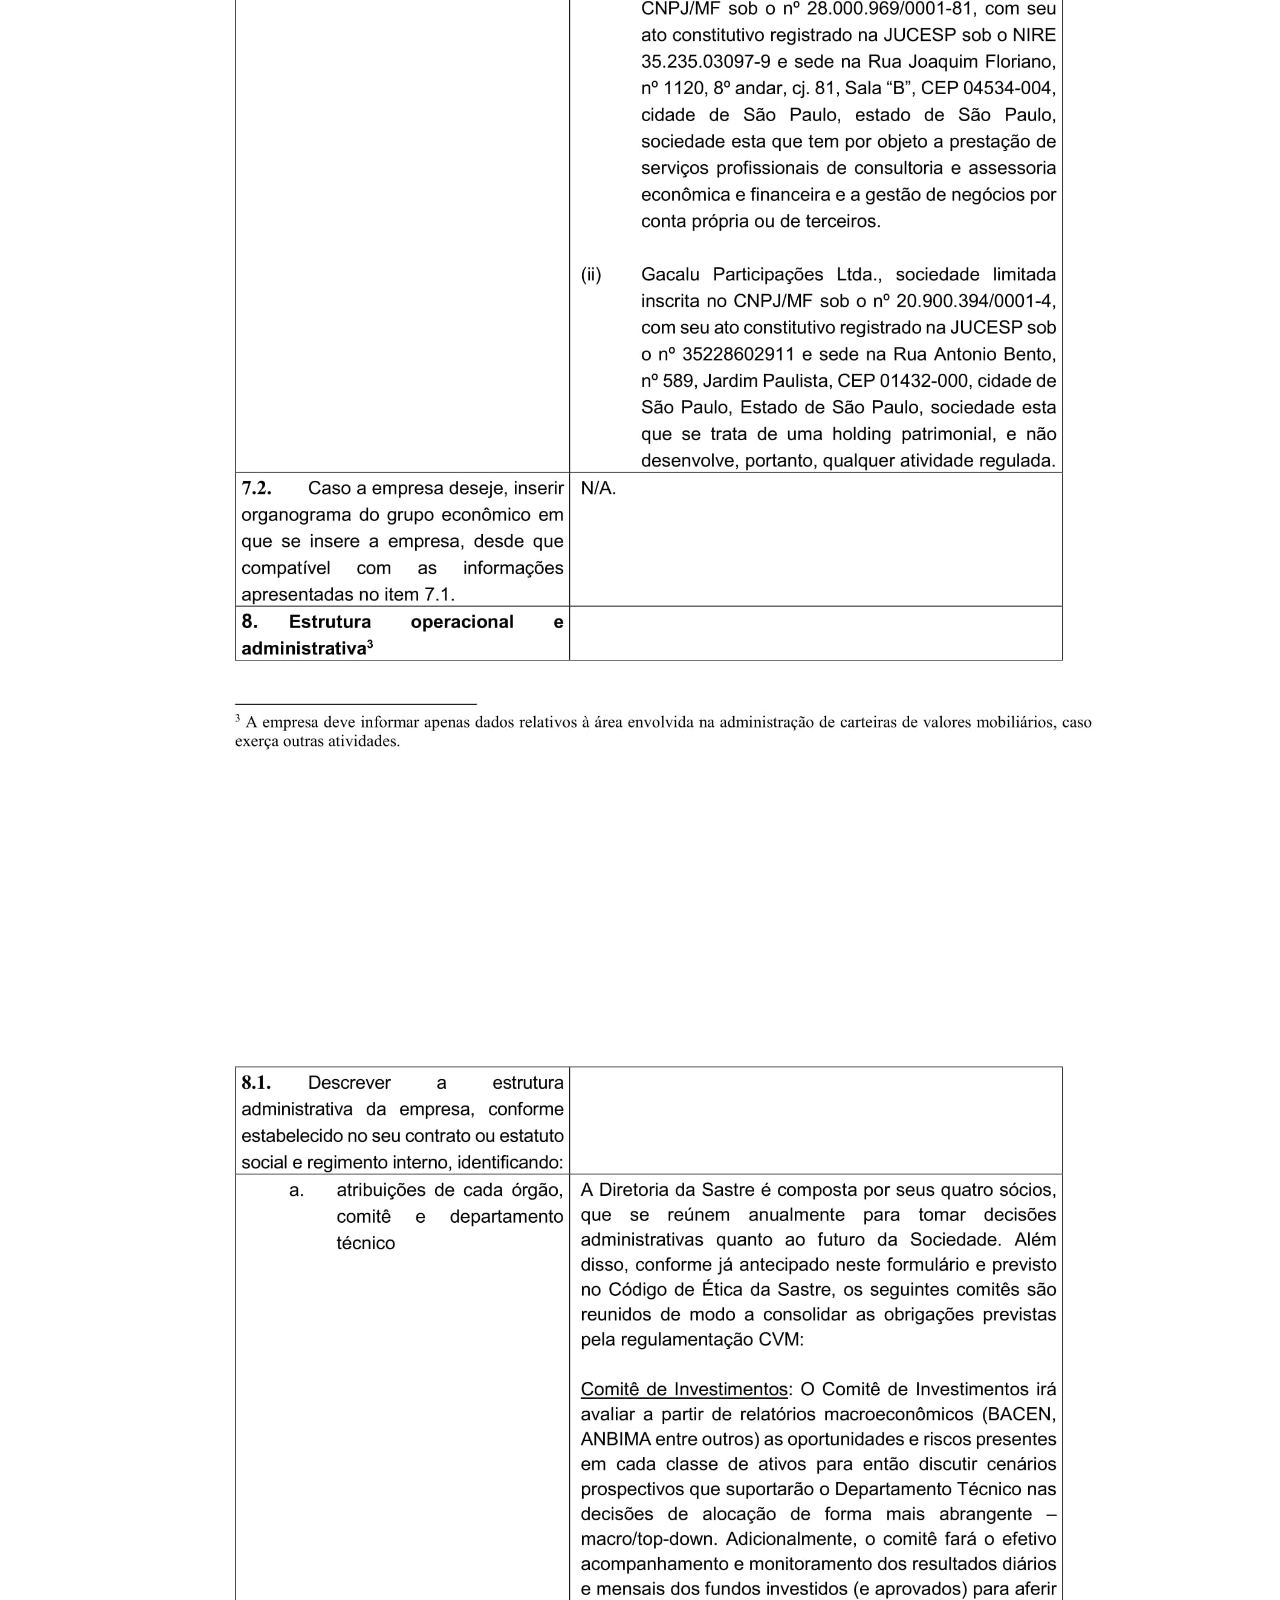
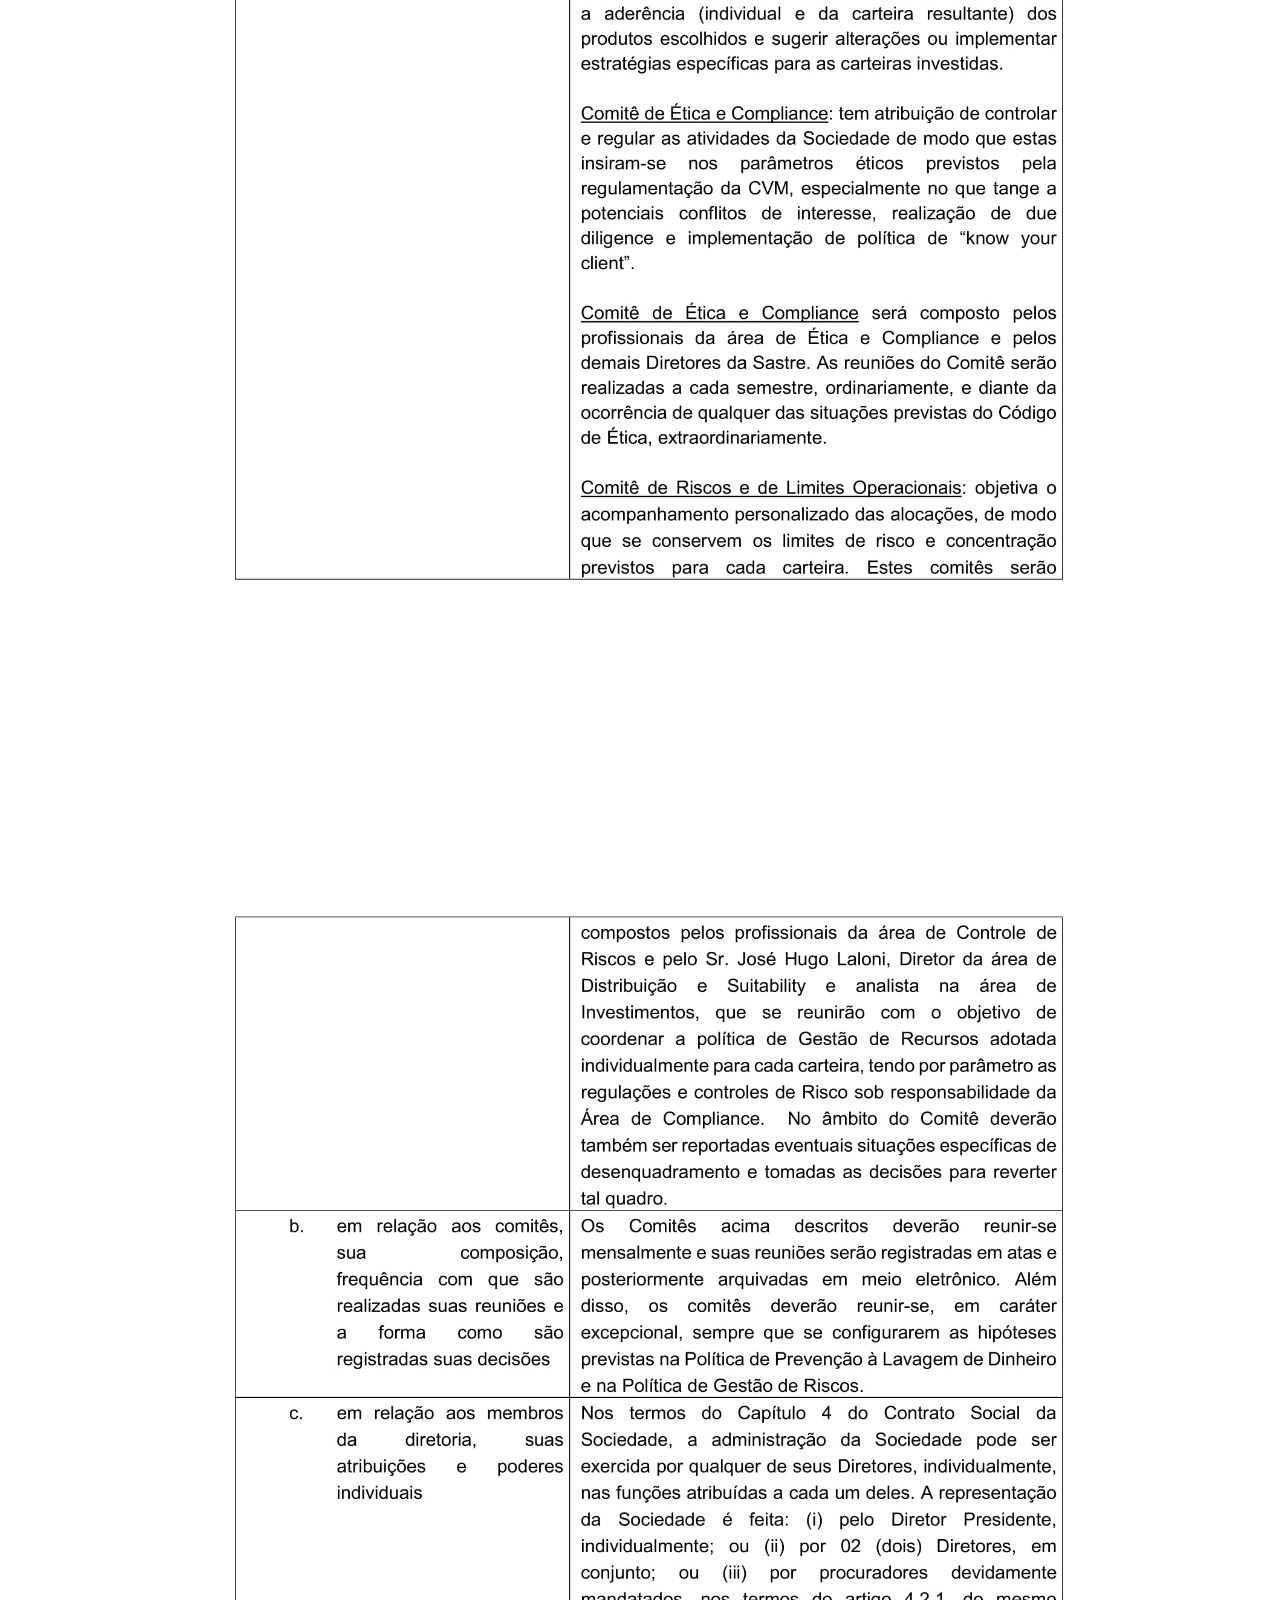
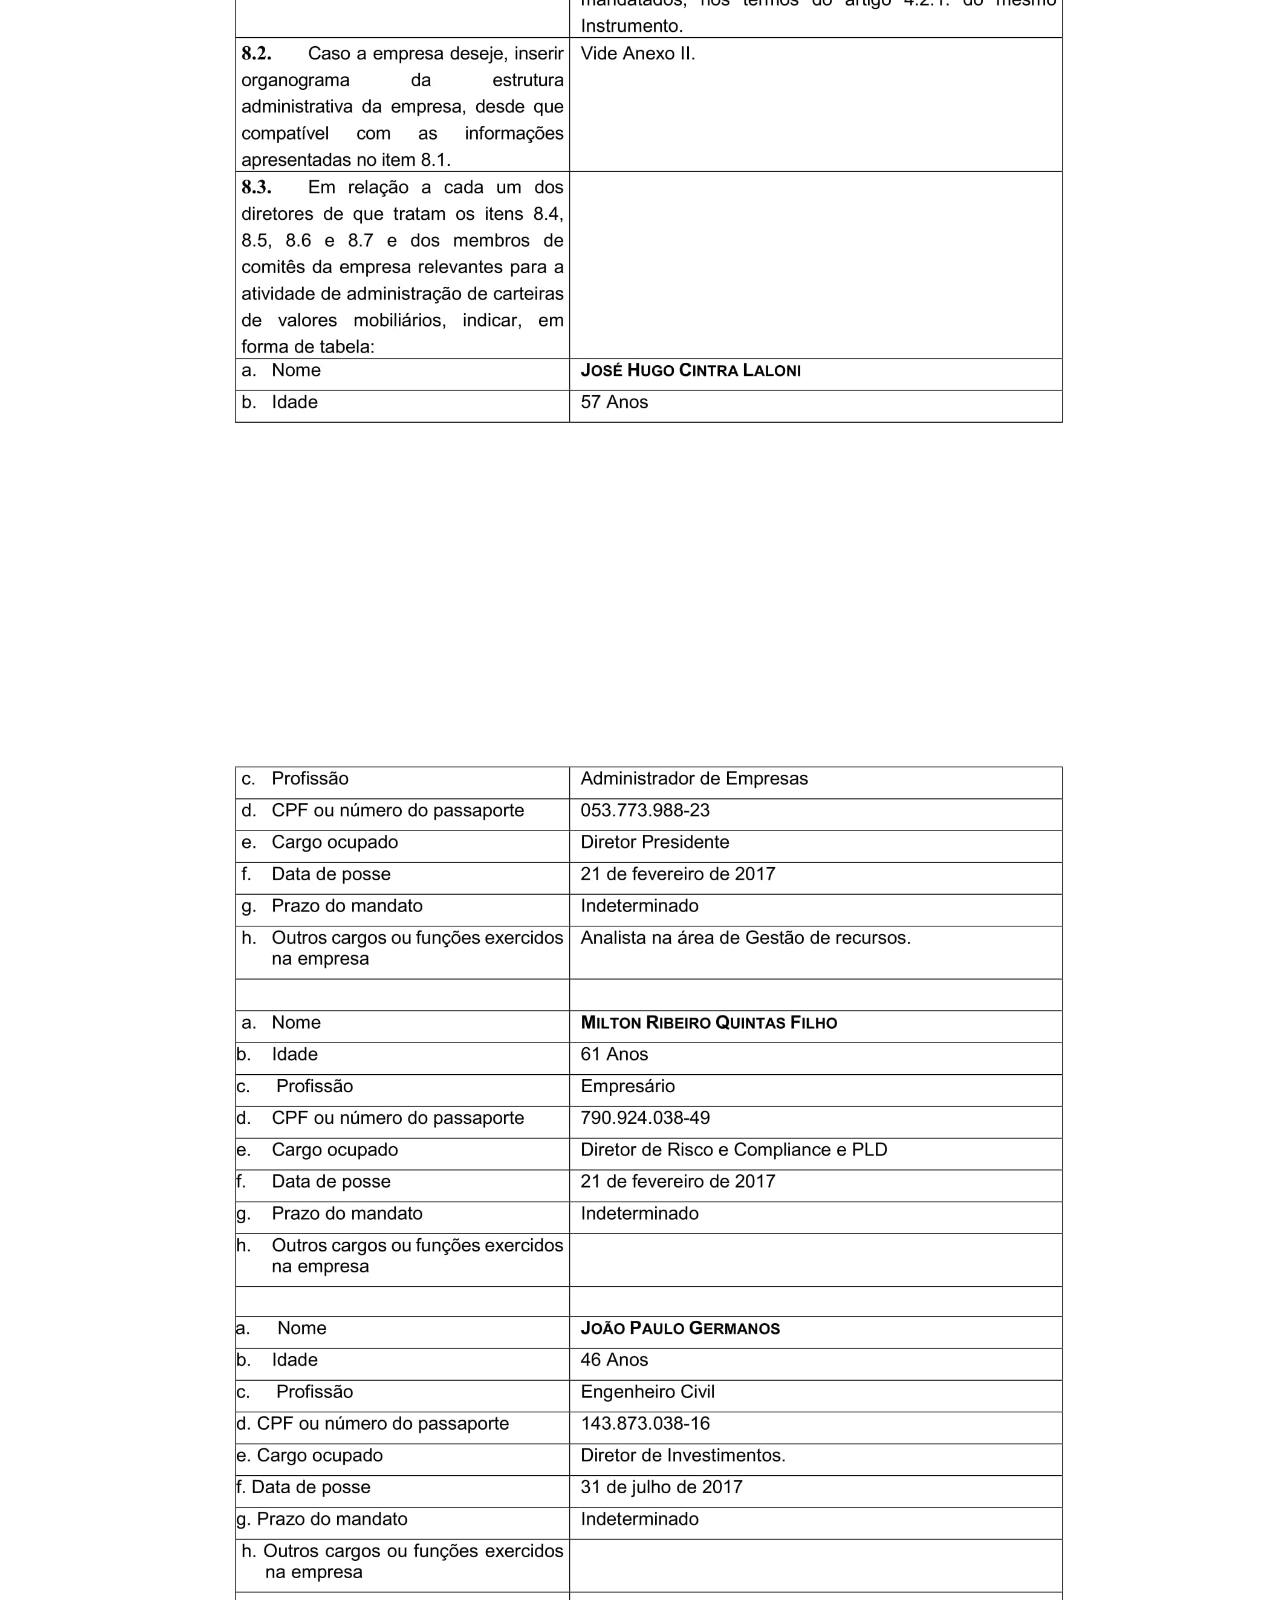
==== commit 25347a45: "formulario 34" ====
--- a/docs-pag/doc1.html
+++ b/docs-pag/doc1.html
@@ -40,6 +40,23 @@
             <img src="../documentos/doc1/15.jpg" class="img-doc" style="height: 1400px; width: 1000px;">
             <img src="../documentos/doc1/16.jpg" class="img-doc" style="height: 1400px; width: 1000px;">
             <img src="../documentos/doc1/17.jpg" class="img-doc" style="height: 1400px; width: 1000px;">
+            <img src="../documentos/doc1/18.jpg" class="img-doc" style="height: 1400px; width: 1000px;">
+            <img src="../documentos/doc1/19.jpg" class="img-doc" style="height: 1400px; width: 1000px;">
+            <img src="../documentos/doc1/20.jpg" class="img-doc" style="height: 1400px; width: 1000px;">
+            <img src="../documentos/doc1/21.jpg" class="img-doc" style="height: 1400px; width: 1000px;">
+            <img src="../documentos/doc1/22.jpg" class="img-doc" style="height: 1400px; width: 1000px;">
+            <img src="../documentos/doc1/23.jpg" class="img-doc" style="height: 1400px; width: 1000px;">
+            <img src="../documentos/doc1/24.jpg" class="img-doc" style="height: 1400px; width: 1000px;">
+            <img src="../documentos/doc1/25.jpg" class="img-doc" style="height: 1400px; width: 1000px;">
+            <img src="../documentos/doc1/26.jpg" class="img-doc" style="height: 1400px; width: 1000px;">
+            <img src="../documentos/doc1/27.jpg" class="img-doc" style="height: 1400px; width: 1000px;">
+            <img src="../documentos/doc1/28.jpg" class="img-doc" style="height: 1400px; width: 1000px;">
+            <img src="../documentos/doc1/29.jpg" class="img-doc" style="height: 1400px; width: 1000px;">
+            <img src="../documentos/doc1/30.jpg" class="img-doc" style="height: 1400px; width: 1000px;">
+            <img src="../documentos/doc1/31.jpg" class="img-doc" style="height: 1400px; width: 1000px;">
+            <img src="../documentos/doc1/32.jpg" class="img-doc" style="height: 1400px; width: 1000px;">
+            <img src="../documentos/doc1/33.jpg" class="img-doc" style="height: 1400px; width: 1000px;">
+            <img src="../documentos/doc1/34.jpg" class="img-doc" style="height: 1400px; width: 1000px;">
         </div>
     </body>
 </html>